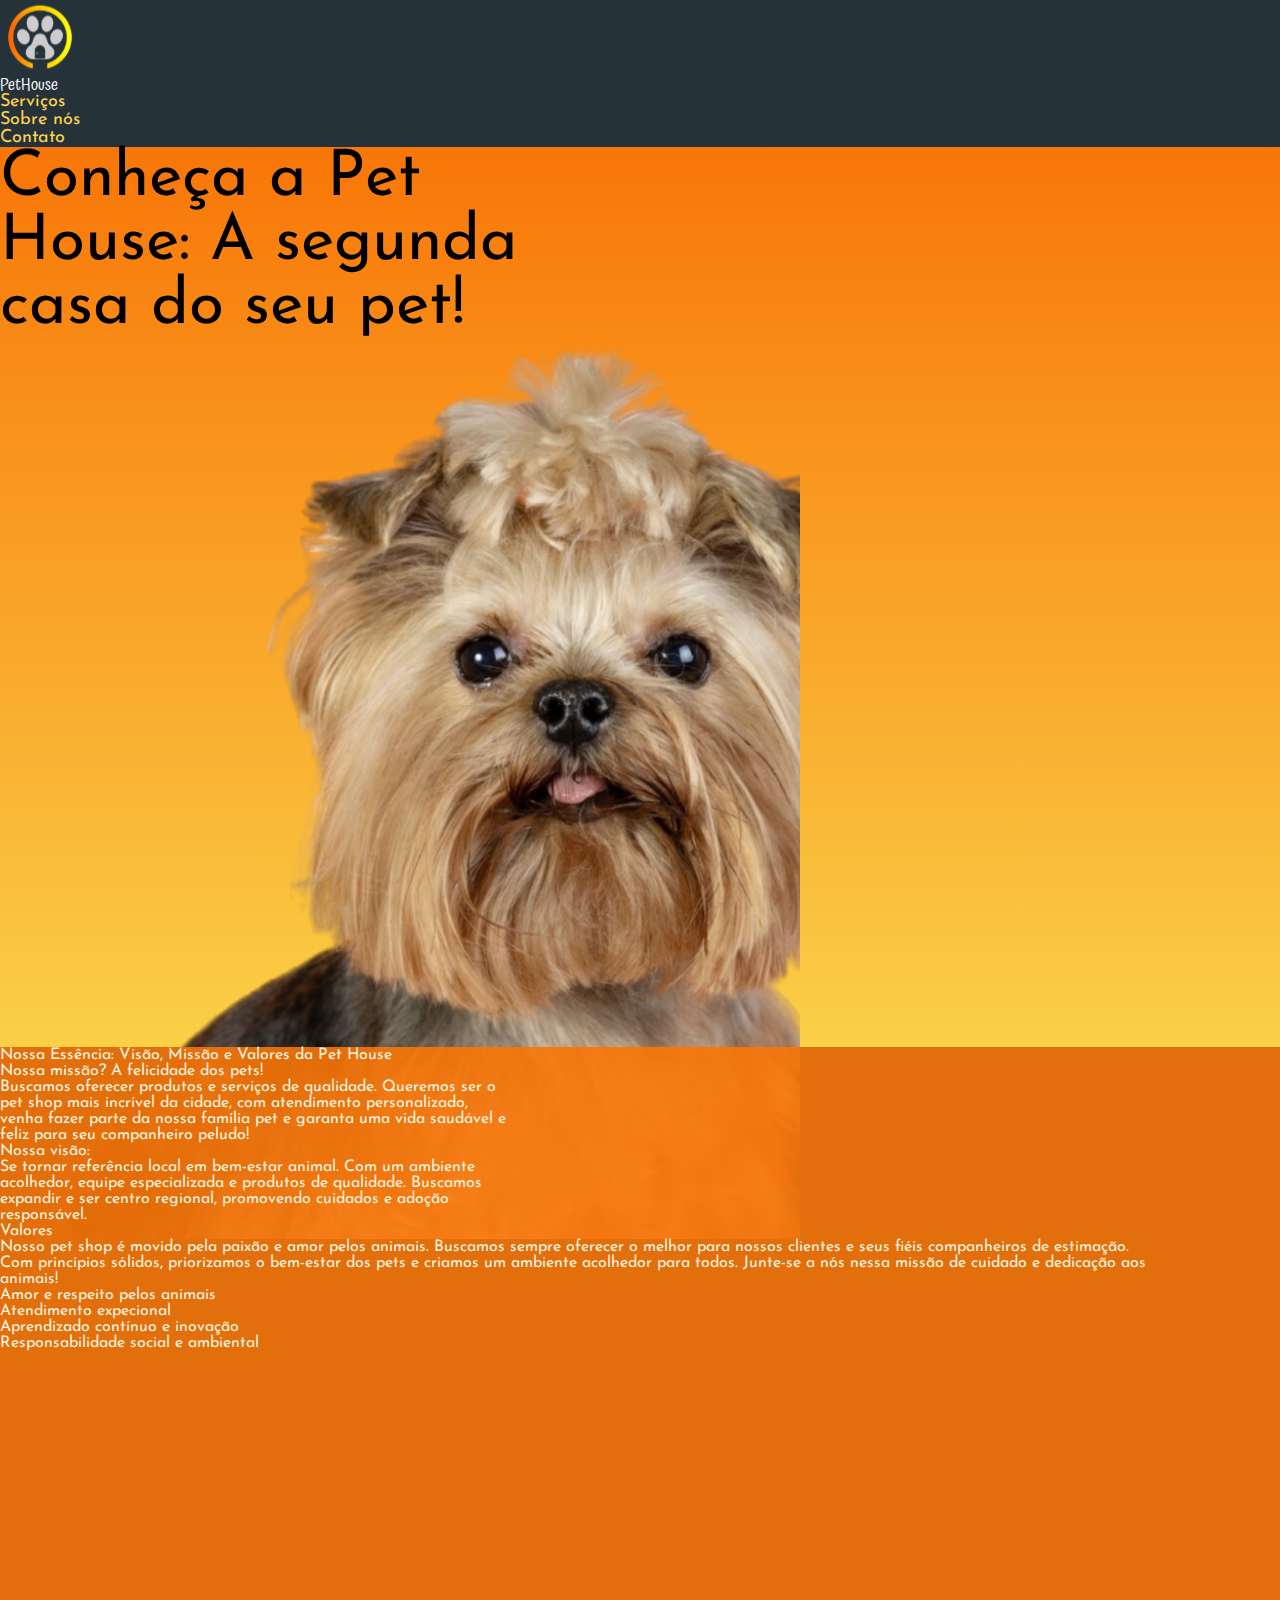
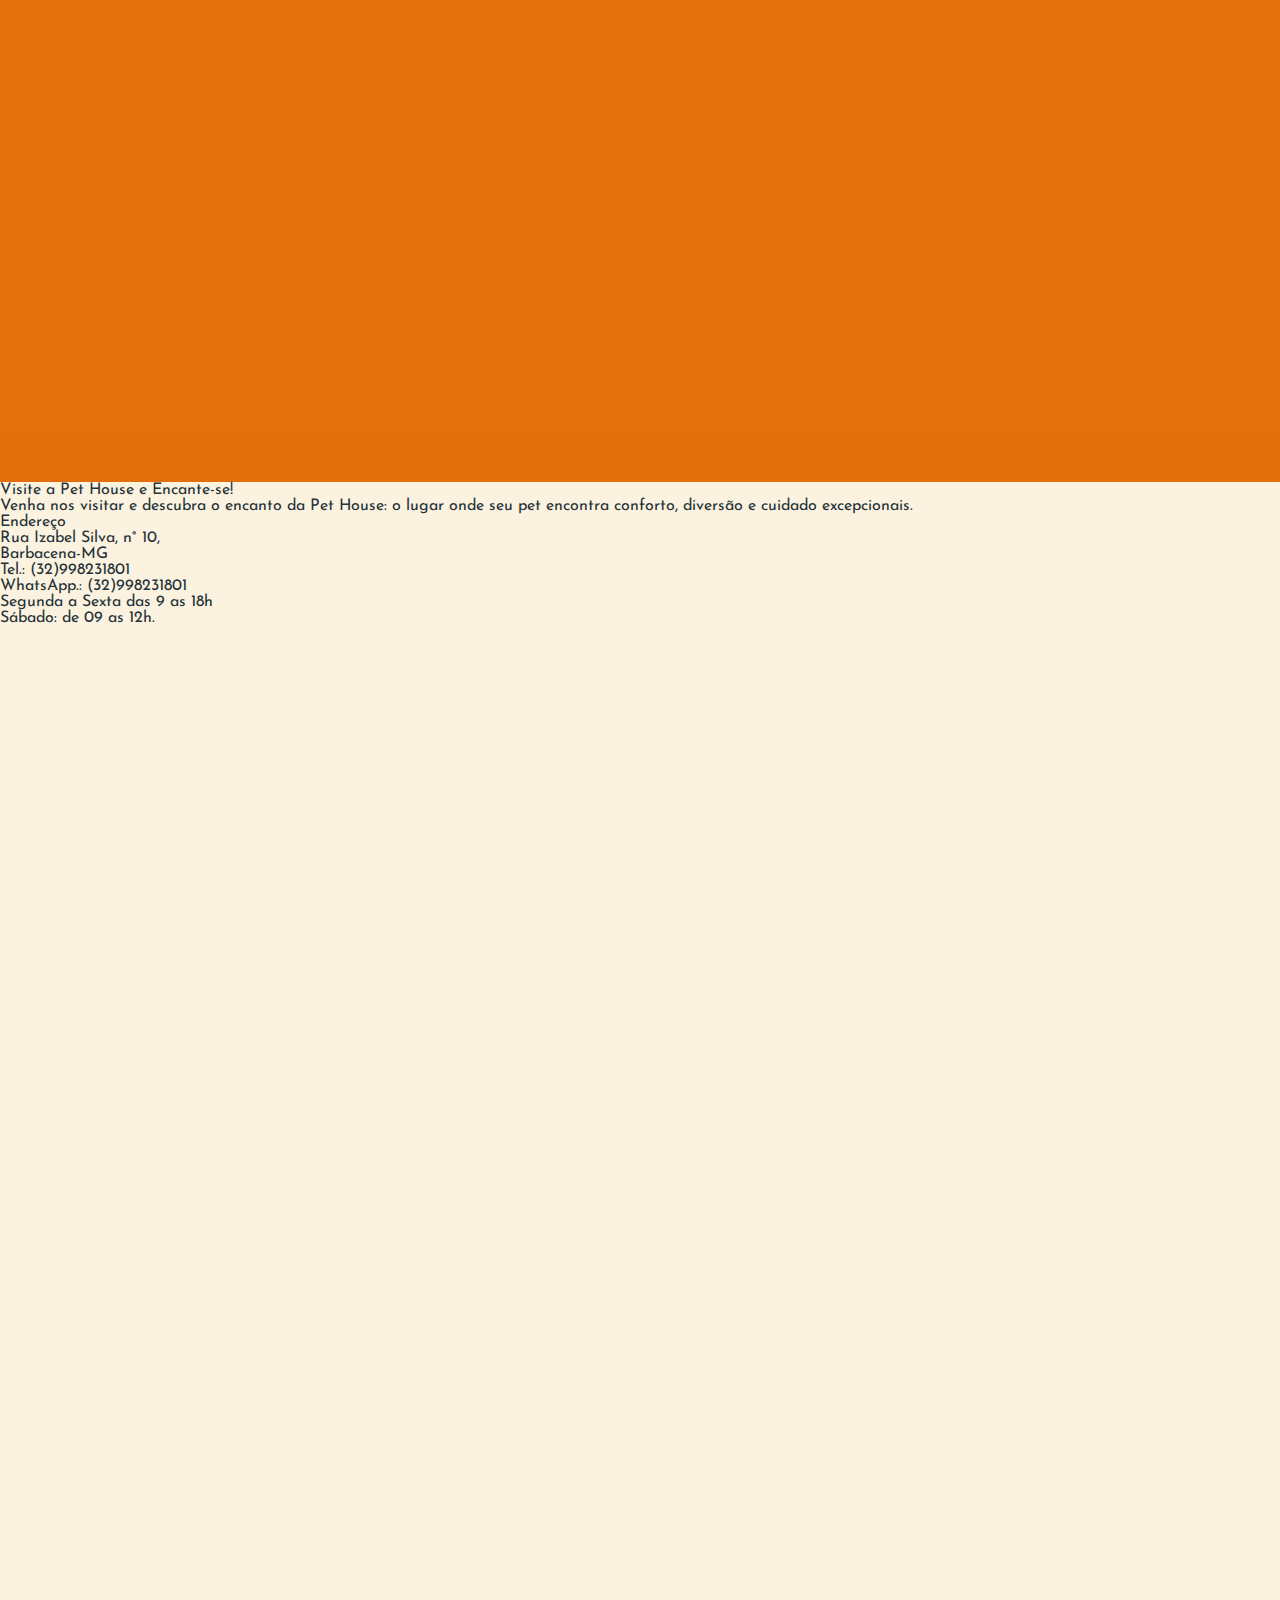
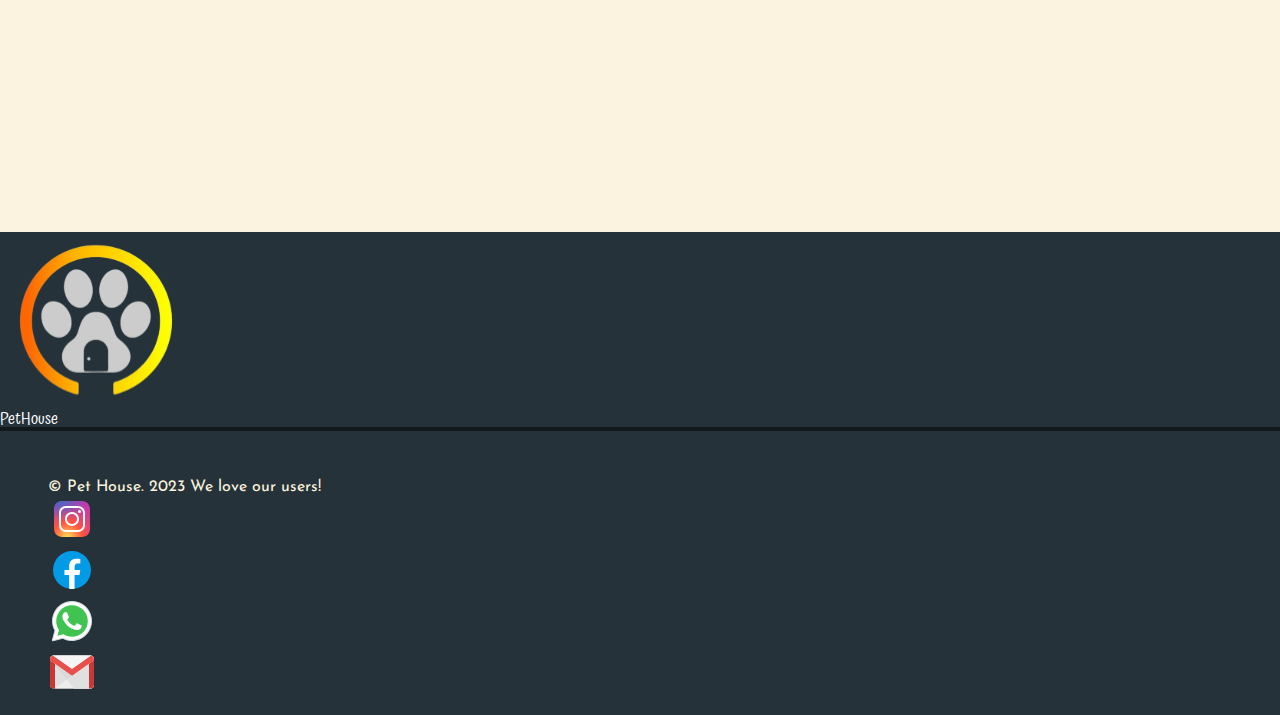
==== aboutUs.html @ ae8a9928 "Estilizado página de contato." ====
<!DOCTYPE html>
<html lang="en">
<head>
    <meta charset="UTF-8">
        
    <meta name="viewport" content="width=device-width, initial-scale=1.0">

    <link href="https://cdn.jsdelivr.net/npm/bootstrap@5.3.0/dist/css/bootstrap.min.css" rel="stylesheet" integrity="sha384-9ndCyUaIbzAi2FUVXJi0CjmCapSmO7SnpJef0486qhLnuZ2cdeRhO02iuK6FUUVM" crossorigin="anonymous">

    <link rel="stylesheet" type="text/css" href="./assets/styles/reset.css">
    
    <link rel="stylesheet" type="text/css" href="./assets/styles/style.css">

    <link rel="stylesheet" type="text/css" href="./assets/styles/about.css">

    <script src="https://cdn.jsdelivr.net/npm/bootstrap@5.3.0/dist/js/bootstrap.bundle.min.js" integrity="sha384-geWF76RCwLtnZ8qwWowPQNguL3RmwHVBC9FhGdlKrxdiJJigb/j/68SIy3Te4Bkz" crossorigin="anonymous"></script>

    <link rel="preconnect" href="https://fonts.googleapis.com">
    <link rel="preconnect" href="https://fonts.gstatic.com" crossorigin>
    <link href="https://fonts.googleapis.com/css2?family=Atma:wght@700&family=Josefin+Sans:ital,wght@0,100;0,200;0,300;0,400;0,500;0,600;0,700;1,100;1,200;1,300;1,400;1,500;1,600;1,700&display=swap" rel="stylesheet">
    
    <title>Sobre nós</title>
</head>
<body>

    <header class="
    navbar 
    navbar-expand-lg 
    header 
    container-fluid 
    p-4 
    d-flex 
    justify-content-between
    ">

        <figure class="navbar-brand logo">

            <a href="./index.html" class="logo__link gap-1 d-flex align-items-center">

                <img src="./assets/images/logo.svg" alt="Logotipo PetHouse" width="80" class="logo__image">

                <p class="logo__text fw-bold fs-4">PetHouse</p>
                
            </a>

        </figure>

        <nav class="header__menu">

            <ul class="menu__list gap-4 p-4 d-flex">

                <li class="menu__list__item"> 
                    <a href="./services.html">Serviços</a>                    
                </li>

                <li class="menu__list__item">
                    <a href="./aboutUs.html">Sobre nós</a>
                </li>

                <li class="menu__list__item"> 
                    <a href="./contact.html">Contato</a>
                </li>
            </ul>

        </nav>

        

    </header>

    <main>
        <section class=" m-hero-ab container-fluid d-flex justify-content-between m-auto">
            <h1 class="m-hero-ab__title fw-bold m-5 pt-5 align-self-stretch">
                Conheça a Pet House: A segunda casa do seu pet!
            </h1>
            <figure class="m-hero-ab__image">
                <!-- <img src="./assets/images/york.png" alt="Cachoro Yorkshire olhando para a esquerda"> -->
            </figure>
        </section>

        <section class="container-fluid bd-values my-4 p-5">
            <h2 class="bd-values__title fs-1 fw-semibold m-auto pb-5">
                Nossa Essência: Visão, Missão e Valores da Pet House
            </h2>

            <section class="row m-auto">

                <article class="col">
                    <h3 class="mission-title fs-3 fw-bold mb-4">Nossa missão? A felicidade dos pets!</h3>
                    <p class="mission-text fs-5 fw-semibold lh-base">
                        Buscamos oferecer produtos e serviços de qualidade. Queremos ser o pet shop mais incrível da cidade, com atendimento personalizado, venha fazer parte da nossa família pet e garanta uma vida saudável e feliz para seu companheiro peludo!
                    </p>
        
        
                    <h3 class="mission-title fs-3 fw-bold mt-5 mb-4">Nossa visão:</h3>
                    <p class="mission-text fs-5 fw-semibold lh-base">
                        Se tornar referência local em bem-estar animal. Com um ambiente acolhedor, equipe especializada e produtos de qualidade. Buscamos expandir e ser centro regional, promovendo cuidados e adoção responsável.
                    </p>
                </article>
                          

                <article class="col values ms-5">
                    <h3 class="values-title fs-3 fw-bold mb-4">Valores</h3>
                    <p class="values-text fs-5 fw-semibold lh-base">
                        Nosso pet shop é movido pela paixão e amor pelos animais. Buscamos sempre oferecer o melhor para nossos clientes e seus fiéis companheiros de estimação. Com princípios sólidos, priorizamos o bem-estar dos pets e criamos um ambiente acolhedor para todos. Junte-se a nós nessa missão de cuidado e dedicação aos animais!
                    </p>

                    <ol class="list list-group-numbered fs-5 mt-4 fw-semibold lh-base">
                        <li class="list-group-item mb-4">
                            Amor e respeito pelos animais
                        </li>

                        <li class="list-group-item mb-4">
                            Atendimento expecional
                        </li>

                        <li class="list-group-item mb-4">
                            Aprendizado contínuo e inovação
                        </li>

                        <li class="list-group-item">
                            Responsabilidade social e ambiental 
                        </li>
                    </ol>
                </article>

            </section>

            
        </section>
        
        <section class="bd-visit p-5">
            <h2 class="visit__title fs-1 my-5 text-center fw-bold">Visite a Pet House e Encante-se!</h2>
            <h3 class="visit__sub-title fs-3 my-5 text-center lh-lg">
                Venha nos visitar e descubra o encanto da Pet House: o lugar onde seu pet encontra conforto, diversão e cuidado excepcionais.
            </h3>

            <section class="visit__addr row mx-auto p-5">
                <article class="col">

                    <p class="addr-title fs-4  fw-bold my-5">Endereço</p>

                    <address class="addr-text fs-5 lh-lg ">

                        
                        Rua Izabel Silva, n° 10,<br>
                        Barbacena-MG<br>
                        Tel.: (32)998231801<br>
                        WhatsApp.: (32)998231801<br>
                        Segunda a Sexta das 9 as 18h<br>
                        Sábado: de 09 as 12h.<br>
                        
                
                    </address>
                </article>

                <article class="col addr-map">
                    <iframe src="https://www.google.com/maps/embed?pb=!1m18!1m12!1m3!1d3719.398756589831!2d-43.785403425496376!3d-21.216030580480574!2m3!1f0!2f0!3f0!3m2!1i1024!2i768!4f13.1!3m3!1m2!1s0xa220704f5a28ef%3A0x1d7530465c3b9f30!2sR.%20Isabel%20Silva%2C%2010%20-%20S%C3%A3o%20Jorge%2C%20Barbacena%20-%20MG%2C%2036202-068!5e0!3m2!1spt-BR!2sbr!4v1691179722410!5m2!1spt-BR!2sbr" width="700" height="500" style="border:0;" allowfullscreen="" loading="lazy" referrerpolicy="no-referrer-when-downgrade"></iframe>
                </article>
            </section>

        </section>

    </main>

    <footer>

        <section class="logo-footer container-fluid mx-auto my-5 d-flex flex-column align-items-center">

            <figure class="logo">

                <img src="./assets/images/logo.svg" alt="Logo petHouse" class="logo__image">

            </figure>

            <p class="logo-footer__text fw-bold fs-2">PetHouse</p>

        </section>
        <section class="inf-line container-fluid d-flex align-items-center justify-content-between">

            <h3 class="inf-line__text">© Pet House. 2023 We love our users!</h3>

            <article class="social">

                <ul class="social__list d-flex align-items-center gap-3">

                    <li class="social__list__item">

                        <a href="https://www.instagram.com/opethousee/" class="social__list__item__link">

                            <img src="./assets/images/ICON-3.svg" alt="Instagram" class="social__list__item__icon">

                        </a>
                        
                    </li>

                    <li class="social__list__item">

                        <a href="https://www.facebook.com/dolittlepethouse/" class="social__list__item__link">

                            <img src="./assets/images/ICON-1.svg" alt="Facebook" class="social__list__item__icon">
                        </a>
                        
                    </li>

                    <li class="social__list__item">

                        <a href="https://api.whatsapp.com/message/AAB6G4BRVOVSL1?autoload=1&app_absent=0" class="social__list__item__link">

                            <img src="./assets/images/ICON-4.svg" alt="WhatsApp" class="social__list__item__icon">

                        </a>
                        
                    </li>

                    <li class="social__list__item">

                        <a href="" class="social__list__item__link">
                            <img src="./assets/images/ICON-2.svg" alt="Gmail" class="social__list__item__icon">
                        </a>
                        
                    </li>

                </ul>

            </article>

        </section>

    </footer>
</body>
</html>
---- assets/styles/style.css ----
:root{
    --main-color: #F87608;
    --secondary-color: #FFD54F;
    --tertiary-color: #253239;
    --main-font-color: #FBF3DF;

    --main-font: font-family: 'Atma', cursive;
    --secondary-font: font-family: 'Josefin Sans', sans-serif;

    --main-gradient: linear-gradient( #FAD046,#F87608);
}


@import url('https://fonts.googleapis.com/css2?family=Atma:wght@300;400;500;600;700&display=swap');


@import url('https://fonts.googleapis.com/css2?family=Josefin+Sans:ital,wght@0,100;0,200;0,300;0,400;0,500;0,600;0,700;1,100;1,200;1,300;1,400;1,500;1,600;1,700&display=swap');



/* Seguir Metologia BEM */

body{
    background-color: #253239;
}
.header{

    background-color: #253239; 

 }

.menu__list{

    color: #FFF;    
}

.menu__list__item a{

    font-family: 'Josefin Sans', sans-serif;
    font-size: 18px;
    color: #FFD54F;
}

.logo__text{

    font-family: 'Atma', cursive;
    color: #FFF;

}

/* Seção de apresentação */

.m-hero{

    height: 800px;
    background-color: #FAD046;

}

.m-hero__slogan{

    font-family: 'Atma', cursive;
    font-size: 3.75rem;
    line-height: 1.75em;

    color: #253239
}

.m-hero div{

    width: 50vw;
    padding: 64px;
    
}

.m-hero__figure{

    height: 100%;
    background-color: #352d1333;
    
}

.m-hero__figure__image{

    position: absolute;
    margin-top: -64px;
    right:12%;
    width: 47vw;
  
}

/* Sub-página de apresentação */

.sub-pg-hero{

    height: 500px;
    background-color:#253239;
}

.sub-pg-hero__figure__image{

    width: 40vw;
    
}

.sub-pg-hero__text{

    width: 40vw;
    line-height: 4rem;
    color: #FBF3DF;
    font-family: 'Josefin Sans', sans-serif;

}

/* Conteúdo principal */

.bd-content{
 
    width: 100%;
    height: 60%;

    background-color: #FBF3DF;
}

.bd-content__figure{

    width: 40vw;
    background-color: #f87608cc;
    padding: 1rem 10rem;
}

.bd-content__sub-service{
    
    width: 50vw;

}

.bd-content__sub-service__title{

    font-family: 'Josefin Sans', sans-serif;
    line-height: 2.25rem;
    color: #263239;
}

.bd-content__sub-service__text{

    font-family: 'Josefin Sans', sans-serif;
    line-height: 2rem;
    color: #263239;
    
}

.bd-content__sub-service__list{

    list-style-image: url(../images/ICON-PAWN.svg);
    list-style-position: inside;

    display: flex;
    flex-direction: column;
    
}

.bd-content__sub-service__list__item{
    
    font-family: 'Josefin Sans', sans-serif;
    color: #263239;
    
}

.bd-content__sub-service__btn{

    font-family: 'Josefin Sans', sans-serif;
    color: #FFF;
    background-color: #F87608;
    width: 200px;

}


/* Sub-página do conteudo principal - Serviços */

.bd-sub{

    padding: 5rem 0 5rem 0;
    background: linear-gradient( #FAD046,#F87608);
    gap:72px;
}

.bd-sub__title{

    font-family: 'Atma', cursive;
    color: #263239;
    font-size: 3.25rem;

}

.bd-sub__text{

    width: 93vw;
    font-family: 'Josefin Sans', sans-serif;
    font-size: 1.75rem;
    color: #263239;
}


.bd-sub__preview__serv{

    width: 640px;
    height: 655px;

    background-color: #253235;
    color: #FBF3DF;

}

.bd-sub__preview__image{

    width: 100%;
    height: 400px;

    border-radius: 20px 20px 0 0;
    border: #253239 solid 2px;
}

.bd-sub__preview__serv__title{

    font-family: 'Josefin Sans', sans-serif;
    padding: 1.95rem  1.95rem 0 1.95rem;
}

.bd-sub__preview__serv__text{

    font-family: 'Josefin Sans', sans-serif;
    width: 640px;
    padding: 1.75rem;

}

/* Conteudo secondário */

.bd-brands{

    padding: 5rem 0 5rem 0;
    background-color: #FBF3DF;

}

.bd-brands__title{
    
    font-family: 'Josefin Sans', sans-serif;
    font-size: 48px;
    color:#263239;

}

.bd-brands__text{

    font-family: 'Josefin Sans', sans-serif;
    font-size: 30px;
    color:#263239;
    width: 100vw;

}

.bd-brands__figures{

    width: 90.25vw;
}

/* Rodapé */

footer{

    background-color: #253239;
    height: 40vh;
}

.logo-footer{

    width: 20vw;
}

.logo-footer .logo__image{
    width: 12rem;  
}

.logo-footer__text{

    font-family: 'Atma', cursive;

    color: #FFFFFF;

}



.inf-line{

    background-color: #253239;
    color: #FBF3DF;

    border-top: #00000080 4px solid;

    padding: 3rem 3rem 1rem 3rem;
}

.inf-line__text{
    font-family: 'Josefin Sans', sans-serif;
}
---- assets/styles/about.css ----
.m-hero-ab{
    height: 100vh;
    background: linear-gradient( #F87608,#FAD046);
}

.m-hero-ab__image{
    width: 50rem;
    height: 100vh;
    background-image: url("/assets/images/york.png");
    background-size:cover;

}

.m-hero-ab__title{

    font-family: 'Josefin Sans', sans-serif;
    width: 48vw;
    font-size: 64px;
}

.bd-values{
    color: #FBF3DF;
    height: 115vh;
    background-color: #f87608e6;
    
}
.bd-values__title{
    font-family: 'Josefin Sans', sans-serif;
    width: 52vw;
    
}

.mission-title, .mission-text, .values-title, .values-text, .list li{
    font-family: 'Josefin Sans', sans-serif;
   
}
.mission-text, .values-text{
    width: 40vw;
}

.values p{
    width: 90%;
}

.bd-visit{
    background-color: #FBF3DF;
    height: 150vh;
}

.col .title-addr, .col address{
    width: 30vw;
}


.visit__title, .visit__sub-title,.addr-title, .addr-text{
    font-family: 'Josefin Sans', sans-serif;
    color: #253239;

}
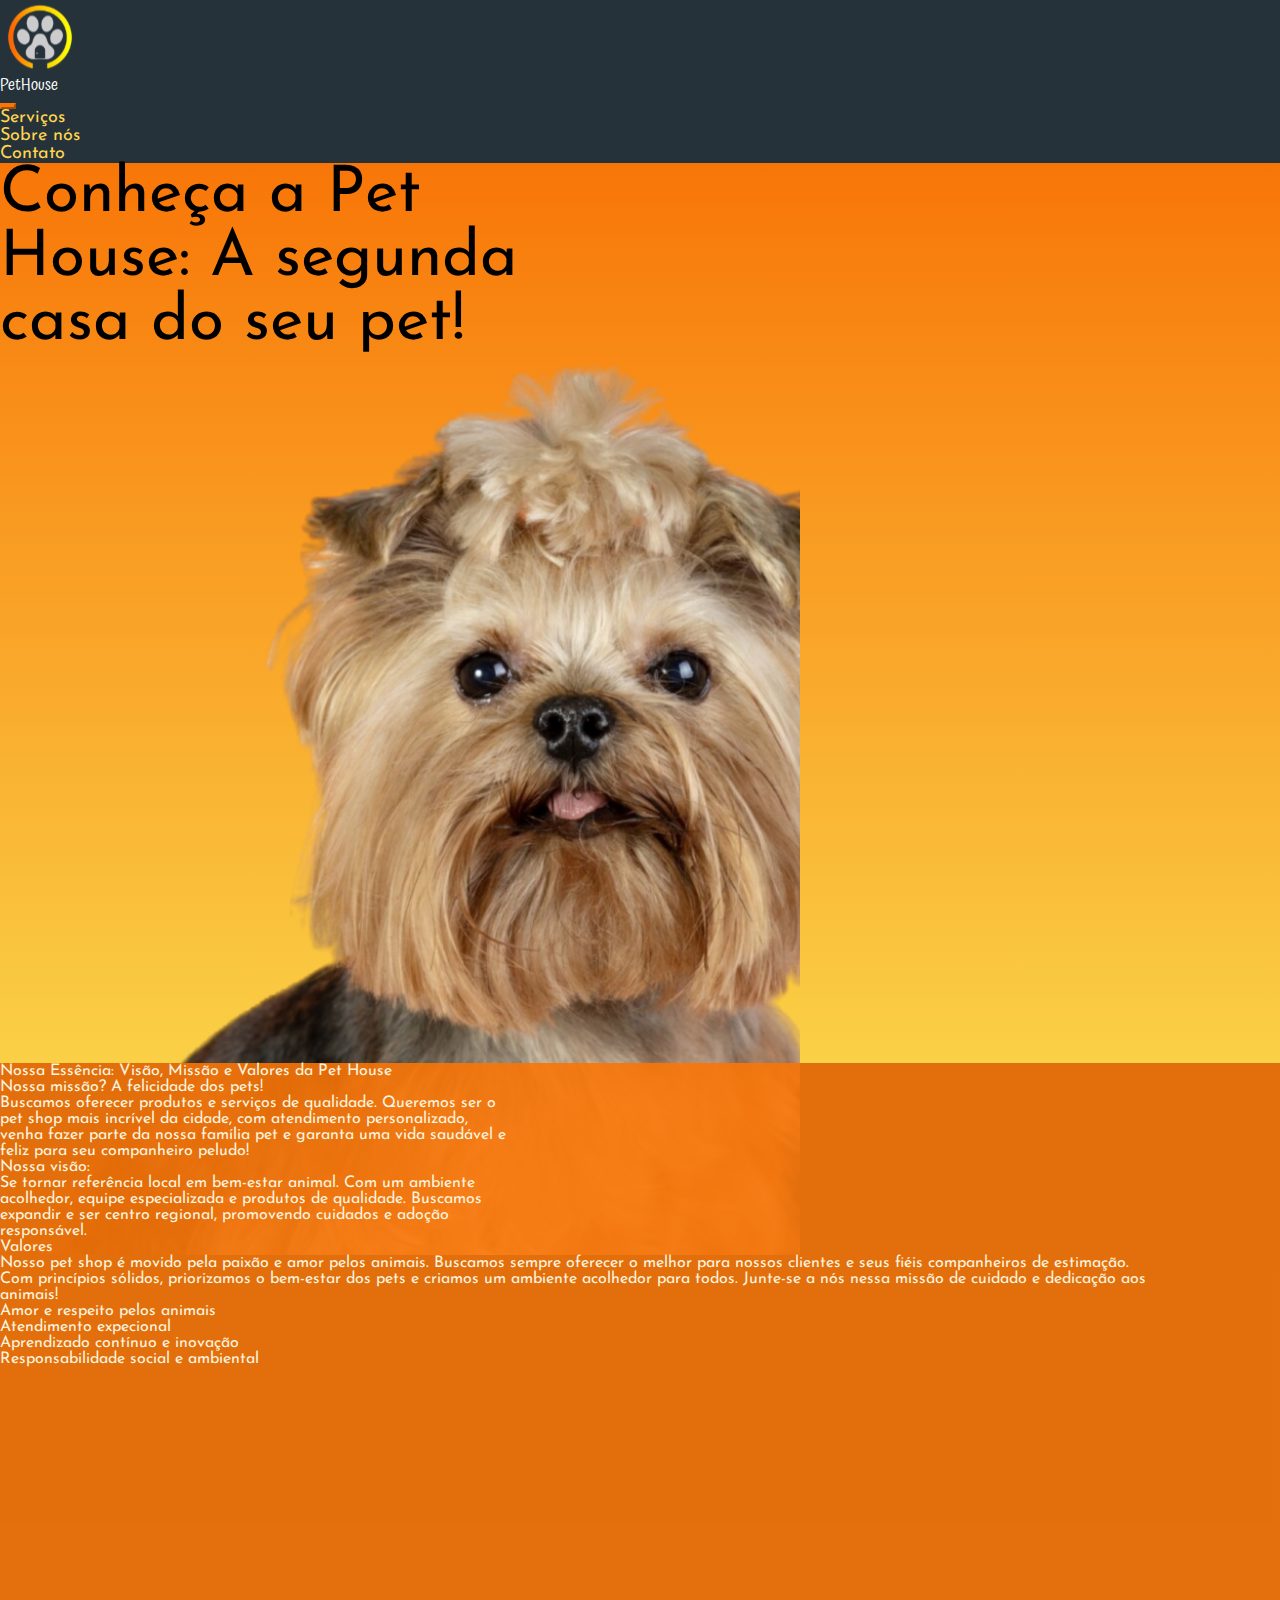
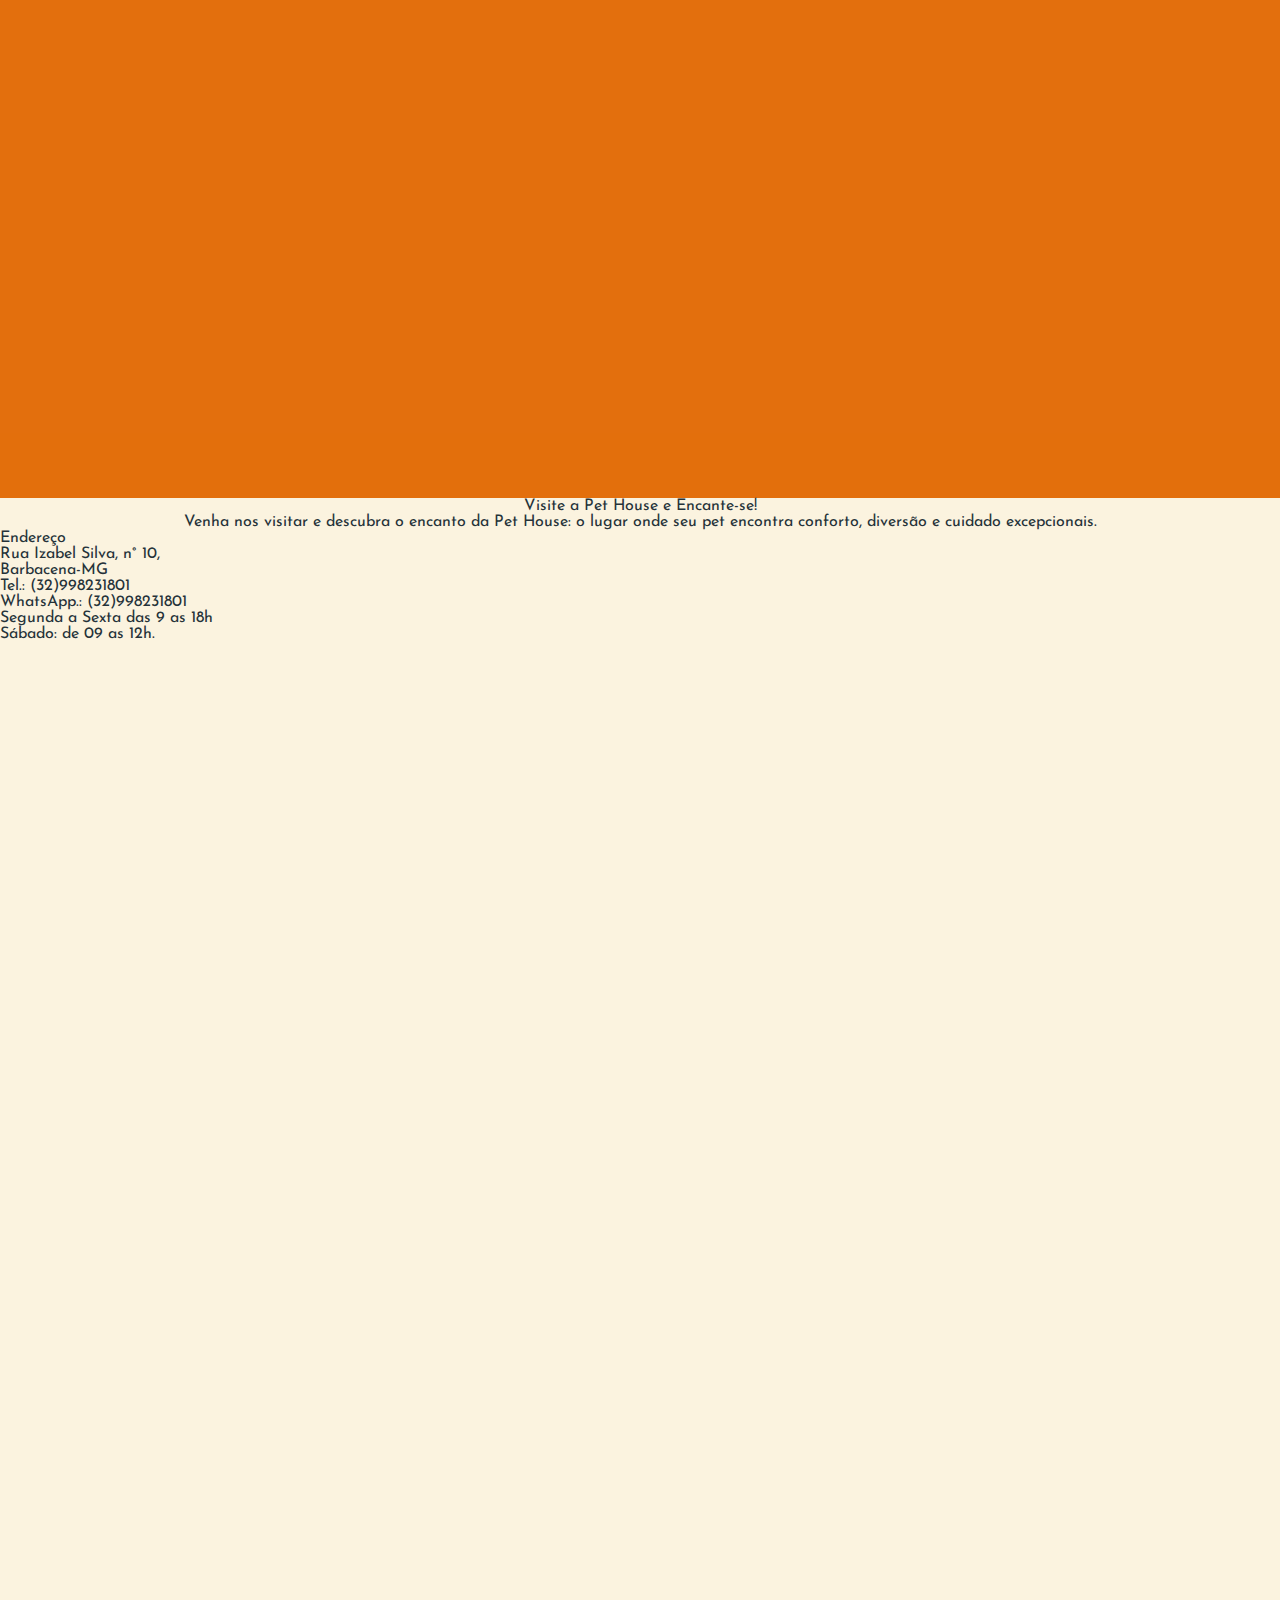
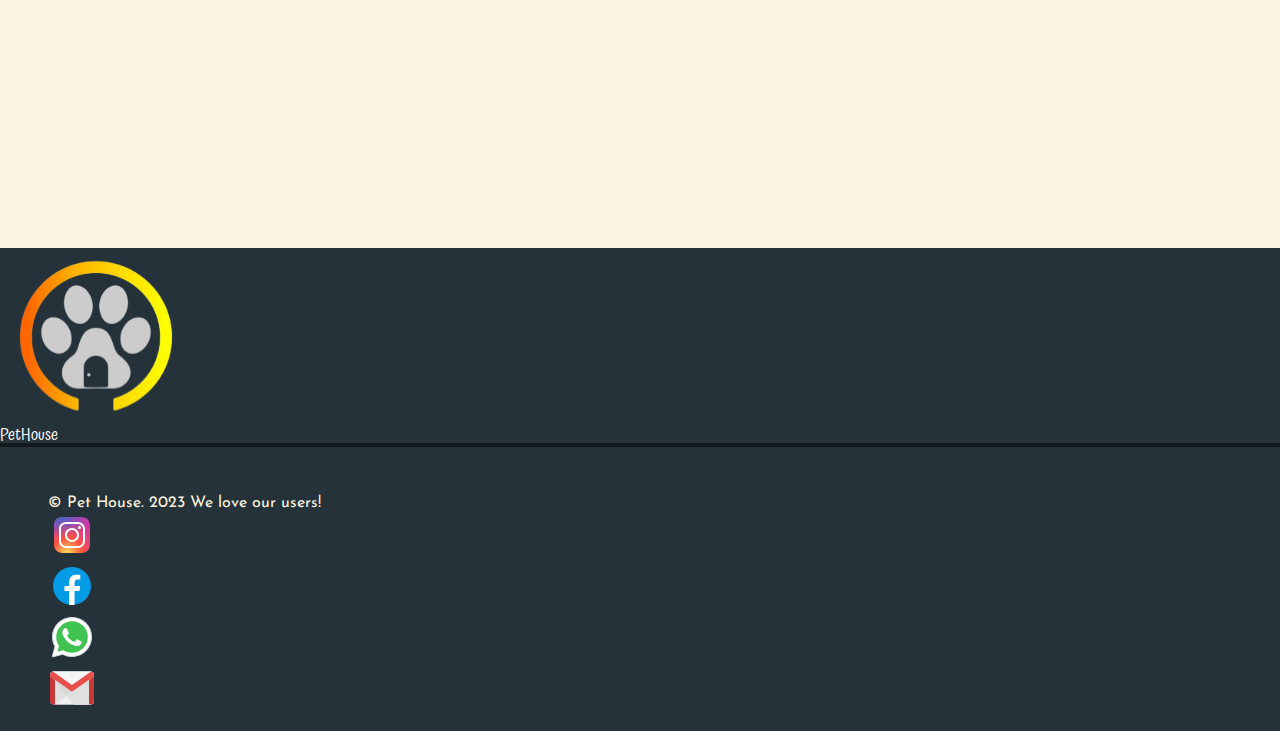
==== commit 7ddcb210: "Adicionado responsividade na página de Sobre Nós." ====
--- a/aboutUs.html
+++ b/aboutUs.html
@@ -24,46 +24,47 @@
 <body>
 
     <header class="
-    navbar 
-    navbar-expand-lg 
     header 
     container-fluid 
     p-4 
-    d-flex 
-    justify-content-between
     ">
 
-        <figure class="navbar-brand logo">
-
-            <a href="./index.html" class="logo__link gap-1 d-flex align-items-center">
-
-                <img src="./assets/images/logo.svg" alt="Logotipo PetHouse" width="80" class="logo__image">
-
-                <p class="logo__text fw-bold fs-4">PetHouse</p>
-                
-            </a>
-
-        </figure>
-
-        <nav class="header__menu">
-
-            <ul class="menu__list gap-4 p-4 d-flex">
-
-                <li class="menu__list__item"> 
-                    <a href="./services.html">Serviços</a>                    
-                </li>
-
-                <li class="menu__list__item">
-                    <a href="./aboutUs.html">Sobre nós</a>
-                </li>
-
-                <li class="menu__list__item"> 
-                    <a href="./contact.html">Contato</a>
-                </li>
-            </ul>
-
+        <nav class="navbar navbar-expand-lg ">
+            <div class="container-fluid">
+
+                <a href="./index.html" class="navbar-brand logo__link gap-1 d-flex align-items-center">
+
+                    <img src="./assets/images/logo.svg" alt="Logotipo PetHouse" width="80" class="logo__image">
+    
+                    <p class="logo__text fw-bold fs-4">PetHouse</p>
+                    
+                </a>
+
+              <button class="btn-nav navbar-toggler" type="button" data-bs-toggle="collapse" data-bs-target="#navbarTogglerDemo02" aria-controls="navbarTogglerDemo02" aria-expanded="false" aria-label="Toggle navigation" style="border-color: #F87608 ; background-color: #F87608; ">
+                <span class="navbar-toggler-icon"></span>
+              </button>
+
+              <div class="collapse navbar-collapse" id="navbarTogglerDemo02">
+                    <ul class="navbar-nav ms-auto mb-2 mb-lg-0 menu__list gap-4 p-4 d-flex">
+                    
+
+                        <li class="nav-item menu__list__item"> 
+                            <a href="./services.html">Serviços</a>                    
+                        </li>
+
+                        <li class="nav-item menu__list__item">
+                            <a href="./aboutUs.html">Sobre nós</a>
+                        </li>
+
+                        <li class="nav-item menu__list__item"> 
+                            <a href="./contact.html">Contato</a>
+                        </li>
+                    </ul>
+                </div>
+           
+              </div>
+            
         </nav>
-
         
 
     </header>
@@ -73,7 +74,7 @@
             <h1 class="m-hero-ab__title fw-bold m-5 pt-5 align-self-stretch">
                 Conheça a Pet House: A segunda casa do seu pet!
             </h1>
-            <figure class="m-hero-ab__image">
+            <figure class="m-hero-ab__image img-fluid">
                 <!-- <img src="./assets/images/york.png" alt="Cachoro Yorkshire olhando para a esquerda"> -->
             </figure>
         </section>
@@ -105,7 +106,7 @@
                         Nosso pet shop é movido pela paixão e amor pelos animais. Buscamos sempre oferecer o melhor para nossos clientes e seus fiéis companheiros de estimação. Com princípios sólidos, priorizamos o bem-estar dos pets e criamos um ambiente acolhedor para todos. Junte-se a nós nessa missão de cuidado e dedicação aos animais!
                     </p>
 
-                    <ol class="list list-group-numbered fs-5 mt-4 fw-semibold lh-base">
+                    <ol class="list list-group-numbered fs-5 my-4 fw-semibold lh-base">
                         <li class="list-group-item mb-4">
                             Amor e respeito pelos animais
                         </li>
@@ -123,15 +124,15 @@
                         </li>
                     </ol>
                 </article>
-
+                <figure class="img-fluid img-mobile"></figure>
             </section>
 
             
         </section>
         
         <section class="bd-visit p-5">
-            <h2 class="visit__title fs-1 my-5 text-center fw-bold">Visite a Pet House e Encante-se!</h2>
-            <h3 class="visit__sub-title fs-3 my-5 text-center lh-lg">
+            <h2 class="visit__title fs-1 my-5 fw-bold">Visite a Pet House e Encante-se!</h2>
+            <h3 class="visit__sub-title fs-3 my-5 lh-lg">
                 Venha nos visitar e descubra o encanto da Pet House: o lugar onde seu pet encontra conforto, diversão e cuidado excepcionais.
             </h3>
 
@@ -163,7 +164,7 @@
 
     </main>
 
-    <footer>
+    <footer >
 
         <section class="logo-footer container-fluid mx-auto my-5 d-flex flex-column align-items-center">
 
@@ -176,9 +177,10 @@
             <p class="logo-footer__text fw-bold fs-2">PetHouse</p>
 
         </section>
-        <section class="inf-line container-fluid d-flex align-items-center justify-content-between">
-
-            <h3 class="inf-line__text">© Pet House. 2023 We love our users!</h3>
+
+        <section class="inf-line container-fluid d-flex flex-column flex-lg-row align-items-center justify-content-between">
+
+            <h3 class="inf-line__text mb-5 mb-lg-0">© Pet House. 2023 We love our users!</h3>
 
             <article class="social">
 
--- a/assets/styles/about.css
+++ b/assets/styles/about.css
@@ -51,9 +51,166 @@
     width: 30vw;
 }
 
-
+.visit__title, .visit__sub-title{
+    text-align: center;
+}
 .visit__title, .visit__sub-title,.addr-title, .addr-text{
     font-family: 'Josefin Sans', sans-serif;
     color: #253239;
 
-}+}
+.img-mobile{
+    display: none;
+}
+
+@media screen and (max-width:976px){
+
+    .logo__text{
+        display: none;
+    }
+
+    .m-hero-ab{
+        flex-direction: column;
+        padding: 0;
+    }
+    .m-hero-ab__title{
+        font-size: 52px !important;
+        margin: auto;
+        width: 95vw;
+        line-height: 4.75rem;
+        margin: 1rem !important;
+    }
+    .m-hero-ab__image{
+        width: 100%;
+        height: 40%;
+    
+    }
+    .bd-values{
+        height: 240vh;
+        padding: 1rem !important;
+        
+    }
+    .bd-values__title{
+        
+        width: 90vw;
+        padding-top: 1rem;
+        text-align: center;
+        line-height: 2.5rem;
+        
+    }
+    .mission-text, .values-text{
+        width: 85vw;
+        
+    }
+    .values{
+        margin-top: 1rem;
+        margin-left: 0 !important;
+    }
+    .values-title{
+        margin-top: 1rem;
+    }
+    .values p{
+        width: 100%;
+    }
+    .img-mobile{
+        display:block;
+        position: relative;
+        width: 15rem;
+        height: 20rem;
+        background-image: url("/assets/images/family-dog.svg");
+        background-size:cover;
+        margin: auto;
+    }
+    .visit__addr{
+        padding: 0 !important;
+       
+    }
+    .visit__addr col{
+        padding: 0 !important;
+       
+    }
+    .visit__title, .visit__sub-title{
+        text-align: left;
+    }
+    .visit__title{
+        
+        font-size: 3rem !important;
+        line-height: 5rem;
+    }
+    .visit__sub-title{
+        font-size: 1.75rem !important;
+    }
+    .bd-visit{
+        padding: 1rem !important;
+        height: 250vh;
+    }
+    .col .title-addr, .col address{
+        width: 100vw;
+        
+    }
+    .addr-title{
+        text-align: center;
+        font-size: 1.7rem !important;
+    }
+    .addr-text{
+        font-size: 1.5rem !important;
+        margin-bottom: 5rem;
+    }
+    .addr-map{
+        padding: .75rem !important;
+    }
+    .addr-map iframe{
+        width: 100%;
+        height: 100vh;
+    }
+}
+
+
+@media screen and (max-width:430px){
+    .bd-values{
+        height: 200vh;
+        
+    }
+    .bd-visit{
+        
+        height: 250vh;
+    }
+}
+@media screen and (max-width:415px) and (max-height:740px){
+    .bd-values{
+        height: 250vh;
+        
+    }
+    .bd-visit{
+        
+        height: 270vh;
+    }
+}
+
+
+@media screen and (max-width:390px){
+    .bd-values{
+        height: 230vh;
+        
+    }
+    .bd-visit{
+        
+        height: 270vh;
+    }
+}
+
+@media screen and (max-width:380px) and (max-height:760px){
+    .bd-values{
+        height: 290vh;
+        
+    }
+    .bd-visit{
+        
+        height: 300vh;
+    }
+}
+
+
+
+
+
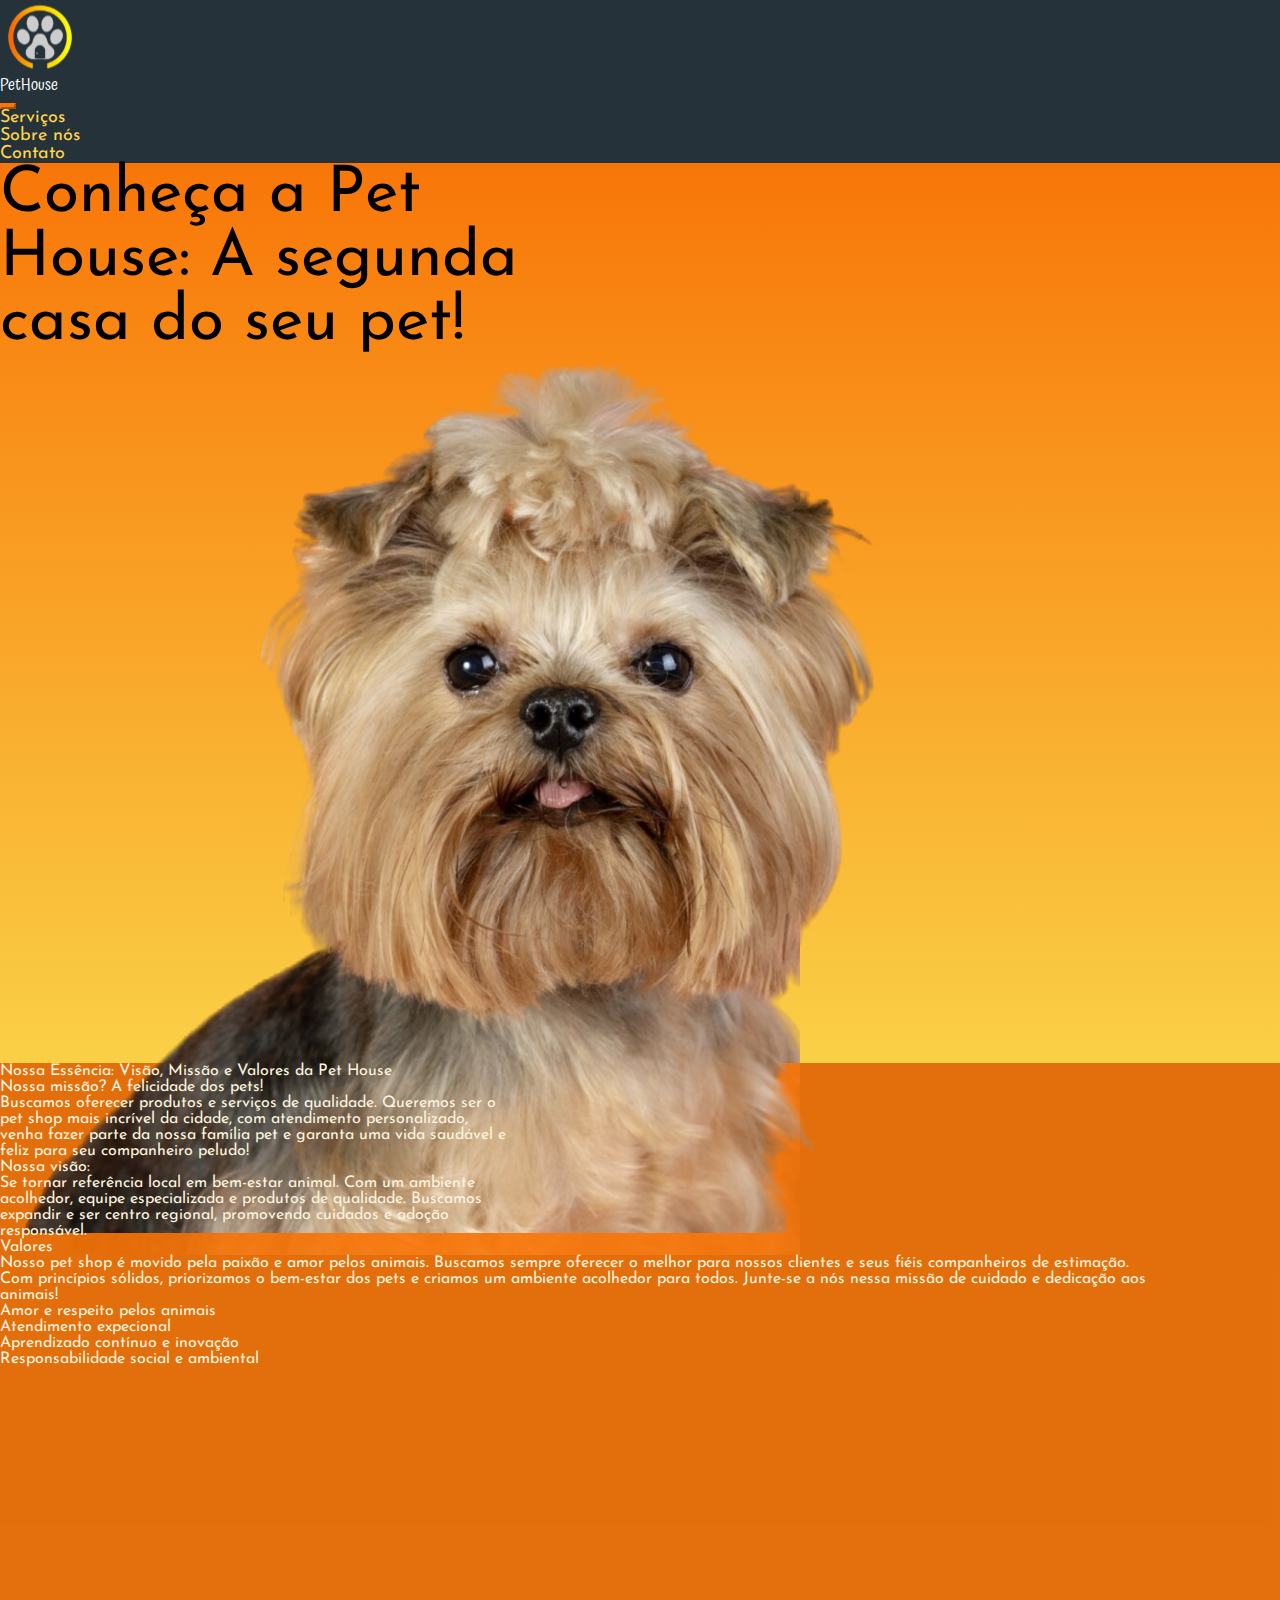
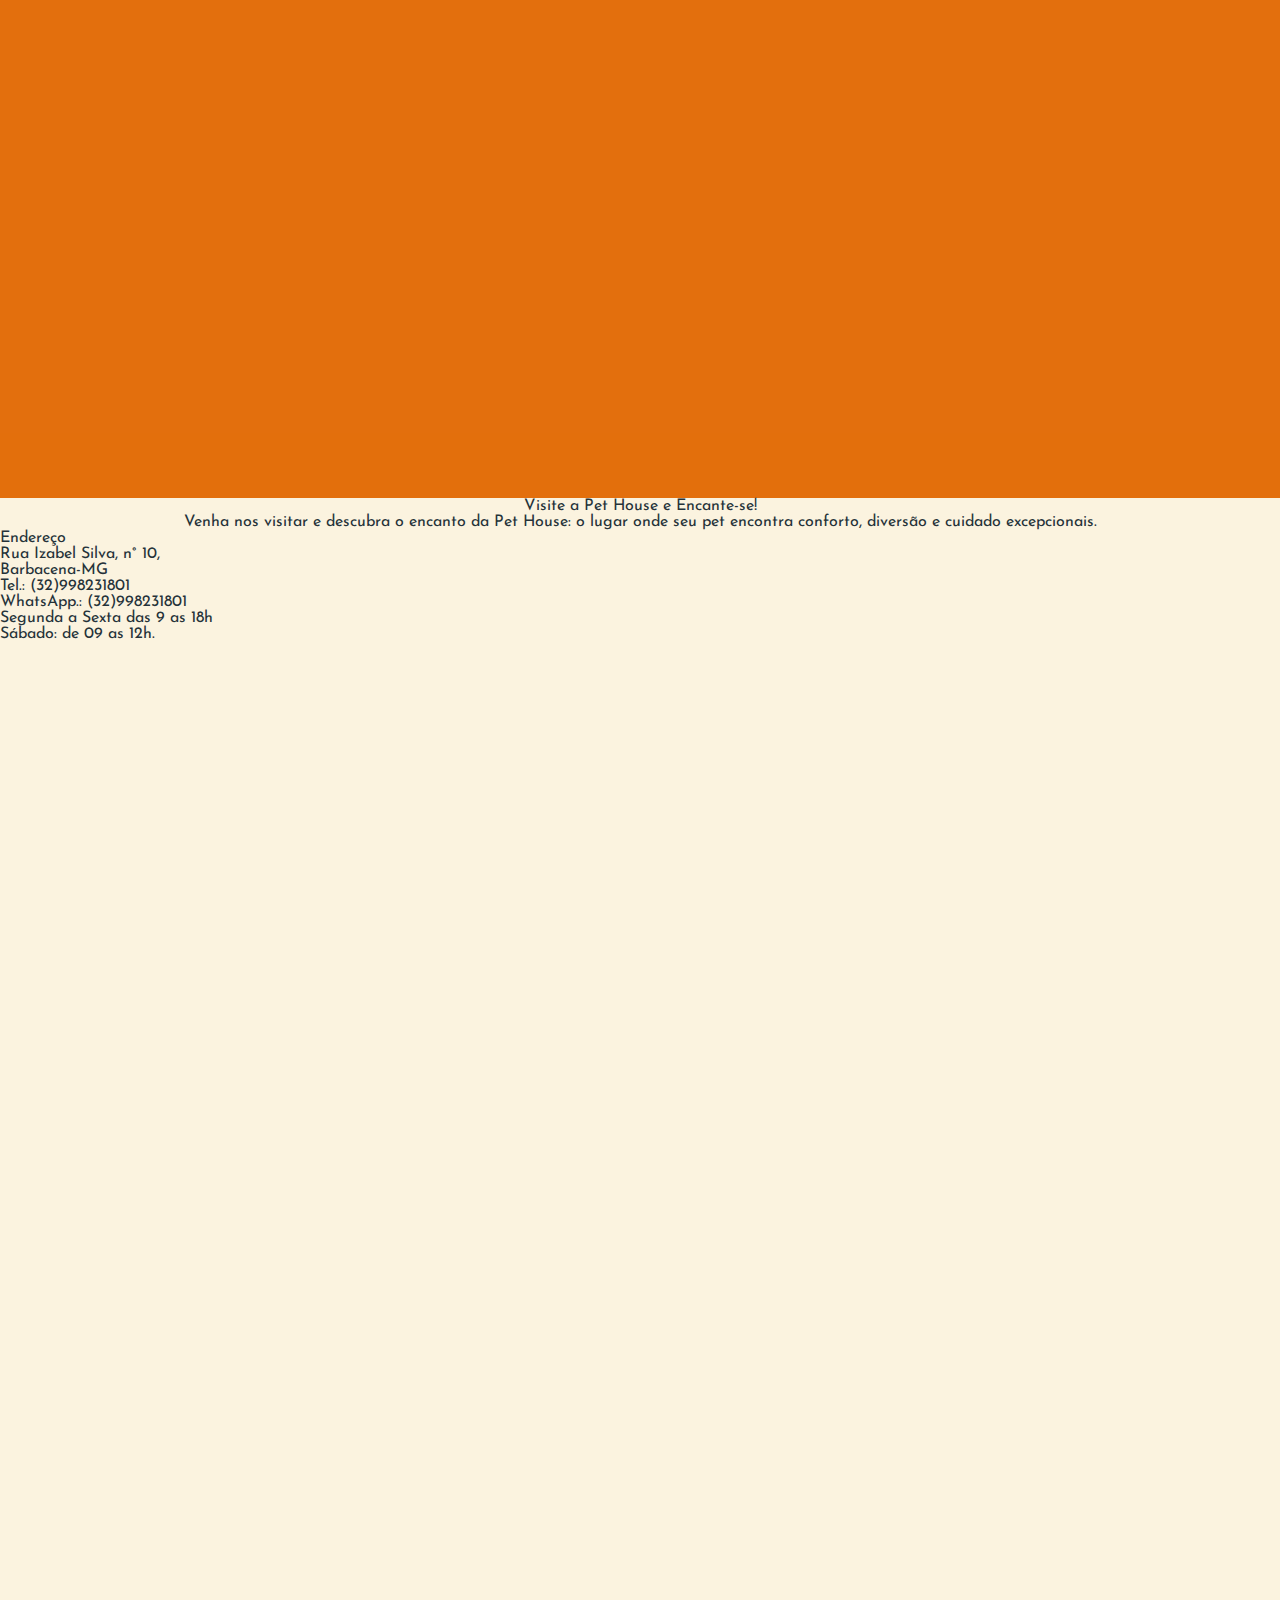
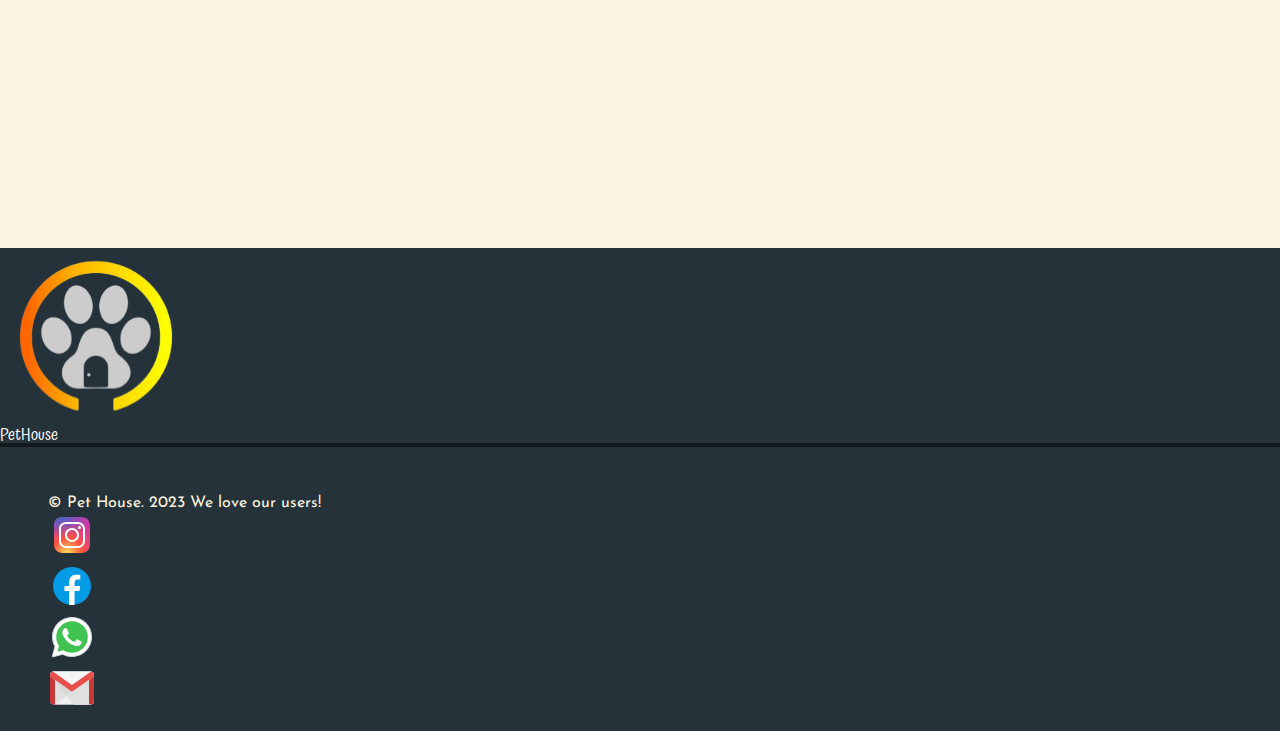
==== commit 5cd73d8f: "Apliquei o BEM nas demais páginas." ====
--- a/aboutUs.html
+++ b/aboutUs.html
@@ -70,39 +70,39 @@
     </header>
 
     <main>
-        <section class=" m-hero-ab container-fluid d-flex justify-content-between m-auto">
+        <section class="m-hero-ab container-fluid d-flex justify-content-between m-auto">
             <h1 class="m-hero-ab__title fw-bold m-5 pt-5 align-self-stretch">
                 Conheça a Pet House: A segunda casa do seu pet!
             </h1>
             <figure class="m-hero-ab__image img-fluid">
-                <!-- <img src="./assets/images/york.png" alt="Cachoro Yorkshire olhando para a esquerda"> -->
+                <img src="./assets/images/york.png" alt="Cachoro Yorkshire olhando para a esquerda">
             </figure>
         </section>
 
-        <section class="container-fluid bd-values my-4 p-5">
-            <h2 class="bd-values__title fs-1 fw-semibold m-auto pb-5">
+        <section class="bd-ab bd-values container-fluid my-4 p-5">
+            <h2 class="bd-ab__title bd-values__title fs-1 fw-semibold m-auto pb-5">
                 Nossa Essência: Visão, Missão e Valores da Pet House
             </h2>
 
-            <section class="row m-auto">
-
-                <article class="col">
-                    <h3 class="mission-title fs-3 fw-bold mb-4">Nossa missão? A felicidade dos pets!</h3>
-                    <p class="mission-text fs-5 fw-semibold lh-base">
+            <section class="bd-ab__container row m-auto">
+
+                <article class="bd-ab__mission col">
+                    <h3 class="bd-ab__mission__title  mission-title fs-3 fw-bold mb-4">Nossa missão? A felicidade dos pets!</h3>
+                    <p class="bd-ab__mission__text mission-text fs-5 fw-semibold lh-base">
                         Buscamos oferecer produtos e serviços de qualidade. Queremos ser o pet shop mais incrível da cidade, com atendimento personalizado, venha fazer parte da nossa família pet e garanta uma vida saudável e feliz para seu companheiro peludo!
                     </p>
         
         
-                    <h3 class="mission-title fs-3 fw-bold mt-5 mb-4">Nossa visão:</h3>
-                    <p class="mission-text fs-5 fw-semibold lh-base">
+                    <h3 class="bd-ab__vision__title mission-title fs-3 fw-bold mt-5 mb-4">Nossa visão:</h3>
+                    <p class="bd-ab__vision__text mission-text fs-5 fw-semibold lh-base">
                         Se tornar referência local em bem-estar animal. Com um ambiente acolhedor, equipe especializada e produtos de qualidade. Buscamos expandir e ser centro regional, promovendo cuidados e adoção responsável.
                     </p>
                 </article>
                           
 
-                <article class="col values ms-5">
-                    <h3 class="values-title fs-3 fw-bold mb-4">Valores</h3>
-                    <p class="values-text fs-5 fw-semibold lh-base">
+                <article class="col bd-ab__values values ms-5">
+                    <h3 class="bd-ab__values__title values-title fs-3 fw-bold mb-4">Valores</h3>
+                    <p class="bd-ab__values__text values-text fs-5 fw-semibold lh-base">
                         Nosso pet shop é movido pela paixão e amor pelos animais. Buscamos sempre oferecer o melhor para nossos clientes e seus fiéis companheiros de estimação. Com princípios sólidos, priorizamos o bem-estar dos pets e criamos um ambiente acolhedor para todos. Junte-se a nós nessa missão de cuidado e dedicação aos animais!
                     </p>
 
@@ -124,24 +124,25 @@
                         </li>
                     </ol>
                 </article>
-                <figure class="img-fluid img-mobile"></figure>
+                <figure class="img-fluid bd-ab__values__image-mobile">
+                    <!-- <img src="" alt=""> -->
+                </figure>
             </section>
-
-            
+  
         </section>
         
         <section class="bd-visit p-5">
-            <h2 class="visit__title fs-1 my-5 fw-bold">Visite a Pet House e Encante-se!</h2>
-            <h3 class="visit__sub-title fs-3 my-5 lh-lg">
+            <h2 class="bd-visit__title visit__title fs-1 my-5 fw-bold">Visite a Pet House e Encante-se!</h2>
+            <h3 class="bd-visit__sub-title visit__sub-title fs-3 my-5 lh-lg">
                 Venha nos visitar e descubra o encanto da Pet House: o lugar onde seu pet encontra conforto, diversão e cuidado excepcionais.
             </h3>
 
-            <section class="visit__addr row mx-auto p-5">
+            <section class="bd-visit__addr visit__addr row mx-auto p-5">
                 <article class="col">
 
-                    <p class="addr-title fs-4  fw-bold my-5">Endereço</p>
-
-                    <address class="addr-text fs-5 lh-lg ">
+                    <p class="bd-visit__addr__title  addr-title fs-4  fw-bold my-5">Endereço</p>
+
+                    <address class="bd-visit__addr__text  addr-text fs-5 lh-lg ">
 
                         
                         Rua Izabel Silva, n° 10,<br>
@@ -155,7 +156,7 @@
                     </address>
                 </article>
 
-                <article class="col addr-map">
+                <article class="col bd-visit__addr__map addr-map">
                     <iframe src="https://www.google.com/maps/embed?pb=!1m18!1m12!1m3!1d3719.398756589831!2d-43.785403425496376!3d-21.216030580480574!2m3!1f0!2f0!3f0!3m2!1i1024!2i768!4f13.1!3m3!1m2!1s0xa220704f5a28ef%3A0x1d7530465c3b9f30!2sR.%20Isabel%20Silva%2C%2010%20-%20S%C3%A3o%20Jorge%2C%20Barbacena%20-%20MG%2C%2036202-068!5e0!3m2!1spt-BR!2sbr!4v1691179722410!5m2!1spt-BR!2sbr" width="700" height="500" style="border:0;" allowfullscreen="" loading="lazy" referrerpolicy="no-referrer-when-downgrade"></iframe>
                 </article>
             </section>
--- a/assets/styles/style.css
+++ b/assets/styles/style.css
@@ -1,16 +1,3 @@
-:root{
-    --main-color: #F87608;
-    --secondary-color: #FFD54F;
-    --tertiary-color: #253239;
-    --main-font-color: #FBF3DF;
-
-    --main-font: font-family: 'Atma', cursive;
-    --secondary-font: font-family: 'Josefin Sans', sans-serif;
-
-    --main-gradient: linear-gradient( #FAD046,#F87608);
-}
-
-
 @import url('https://fonts.googleapis.com/css2?family=Atma:wght@300;400;500;600;700&display=swap');
 
 
@@ -52,7 +39,7 @@
 
 .m-hero{
 
-    height: 800px;
+    height: 116.5vh;
     background-color: #FAD046;
 
 }
@@ -81,11 +68,11 @@
 }
 
 .m-hero__figure__image{
-
+    
     position: absolute;
-    margin-top: -64px;
-    right:12%;
-    width: 47vw;
+    top: 142.75px;
+    right:10%;
+    width: 45vw;
   
 }
 
@@ -166,6 +153,9 @@
     color: #263239;
     
 }
+.bd-content__sub-service__list__item__img-icon{
+    display: none;
+}
 
 .bd-content__sub-service__btn{
 
@@ -236,7 +226,7 @@
 
 }
 
-/* Conteudo secondário */
+/* Conteudo secundário */
 
 .bd-brands{
 
@@ -308,3 +298,254 @@
     font-family: 'Josefin Sans', sans-serif;
 }
 
+
+/* Media queries */
+
+@media screen and (max-width:976px){
+    .logo__text{
+        display: none;
+    }
+
+    .m-hero{
+
+        height: 50rem;
+        flex-direction: column !important;
+    
+    }
+    
+    .m-hero__slogan{
+    
+
+        font-size: 3rem;
+        line-height: 1.75em;
+    }
+    
+    .m-hero div{
+    
+        width: 100%;
+        padding: 2rem;
+        
+        
+    }
+    
+    .m-hero__figure{
+        
+        height: 100vh;
+        /* flex:1; */
+
+        
+    }
+    
+    .m-hero__figure__image{
+        
+        position: relative;
+        top: auto;
+        right:auto;
+        
+
+        margin-left: 1rem;
+        
+        min-width: 100vw;
+        max-width: 400vw;
+
+        min-width: 35vh;
+        max-height: 75vh;
+
+        margin-bottom: -27.45rem;
+      
+    }
+
+    .sub-pg-hero{
+
+        background-image: linear-gradient(rgba(37, 50, 57, 0.6), rgba(37, 50, 57, .6)), url('/assets/images/logo.svg');
+     
+        background-size: contain;
+        background-repeat: no-repeat;
+        background-position: center;
+       
+        position: relative;
+ 
+        width: 100%;
+        height: 70vh;
+
+        padding-top: 2rem !important;
+                    
+        flex-direction: column-reverse !important;
+        justify-content: space-evenly !important;
+        
+    }
+
+    .sub-pg-hero__figure img{
+        display:none
+    }
+
+    .sub-pg-hero__text{
+       
+        width: 90%;
+        margin: auto !important;
+        font-weight: 900;
+        font-size: 2.25rem !important;;
+
+    
+    }
+
+    .bd-content__sub-service__title{
+        font-size: 1.75rem !important;
+    }
+
+    .bd-content__sub-service__text{
+        font-size: 1.5rem !important;
+    }
+
+    .bd-content__sub-service__list{
+    
+        list-style-image:none;
+        display: flex;
+        flex-direction: column;
+        align-items: start;
+        justify-content: space-around;
+    }
+
+    .bd-content__sub-service__list__item__img-icon{
+        display: inline;
+        width: 40px;
+    }
+
+    .bd-content__sub-service__list__item{
+        
+        font-size: 1.25rem !important;
+        display: flex;
+        gap: 20px;
+        justify-content: space-between;
+        
+    }
+
+    .bd-content{
+ 
+        flex-direction: column !important;
+        align-items: center;
+    }
+    
+    .bd-content__figure{
+        
+        width: 100%;
+        padding: 1rem;
+        
+    }
+
+    .bd-content__figure__image{
+        margin-left: 30%;
+        min-height: 20vh;
+        max-height: 65vh;
+    }
+
+    .bd-content__sub-service{
+        
+        width: 90%;
+    
+    }
+    
+    .bd-sub{
+
+        gap:50px;
+        padding: 1rem !important;
+    }
+    
+    .bd-sub__title{
+        margin: 0 !important;
+        padding: 1rem;
+        font-size: 2.5rem;
+        width: 100%;
+        line-height: 5rem;
+    
+    }
+    
+    .bd-sub__text{
+    
+        width: 90%;
+        font-size: 1.25rem;
+
+    }
+    
+    .bd-sub__preview {
+        min-width: 70%;
+        max-width: 100%;
+        display: grid !important;
+        gap: 0px !important;
+        grid-template-columns: repeat(2,100%) !important;
+        grid-auto-flow: column !important;
+        overflow: auto hidden !important;
+    }
+    
+    .bd-sub__preview__serv{
+    
+        width: 90vw;
+        height: 70vh;
+    
+        background-color: #253235;
+        color: #FBF3DF;
+
+    }
+    
+    .bd-sub__preview__image{
+    
+        max-width: 100%;
+        height: 30vh;
+    
+        border-radius: 20px 20px 0 0;
+        border: #253239 solid 2px;
+    }
+    
+    .bd-sub__preview__serv__title{
+    
+        padding: 1rem;
+    }
+    
+    .bd-sub__preview__serv__text{
+    
+        width: 90vw;
+        padding: 1rem;
+    
+    }
+
+    .bd-brands{
+       
+
+        padding: 1.25rem;
+        background-color: #FBF3DF;
+    
+    }
+    
+    .bd-brands__title{
+        
+        font-size: 48px;
+    
+    }
+    
+    .bd-brands__text{
+    
+
+        font-size: 1.25rem;
+
+        width: 100%;
+        line-height: 1.95rem;
+    
+    }
+    
+    .bd-brands__figures{
+
+        width: 100%;
+        display: grid !important;
+        justify-content: stretch !important;
+        gap: 0px !important;
+        grid-template-columns: repeat(6,1fr) !important;
+        grid-auto-flow: column !important;
+        column-gap: 2rem !important;
+        overflow: auto hidden !important;
+
+        margin: 5rem auto 3rem !important;
+        
+    }
+    
+
+} 
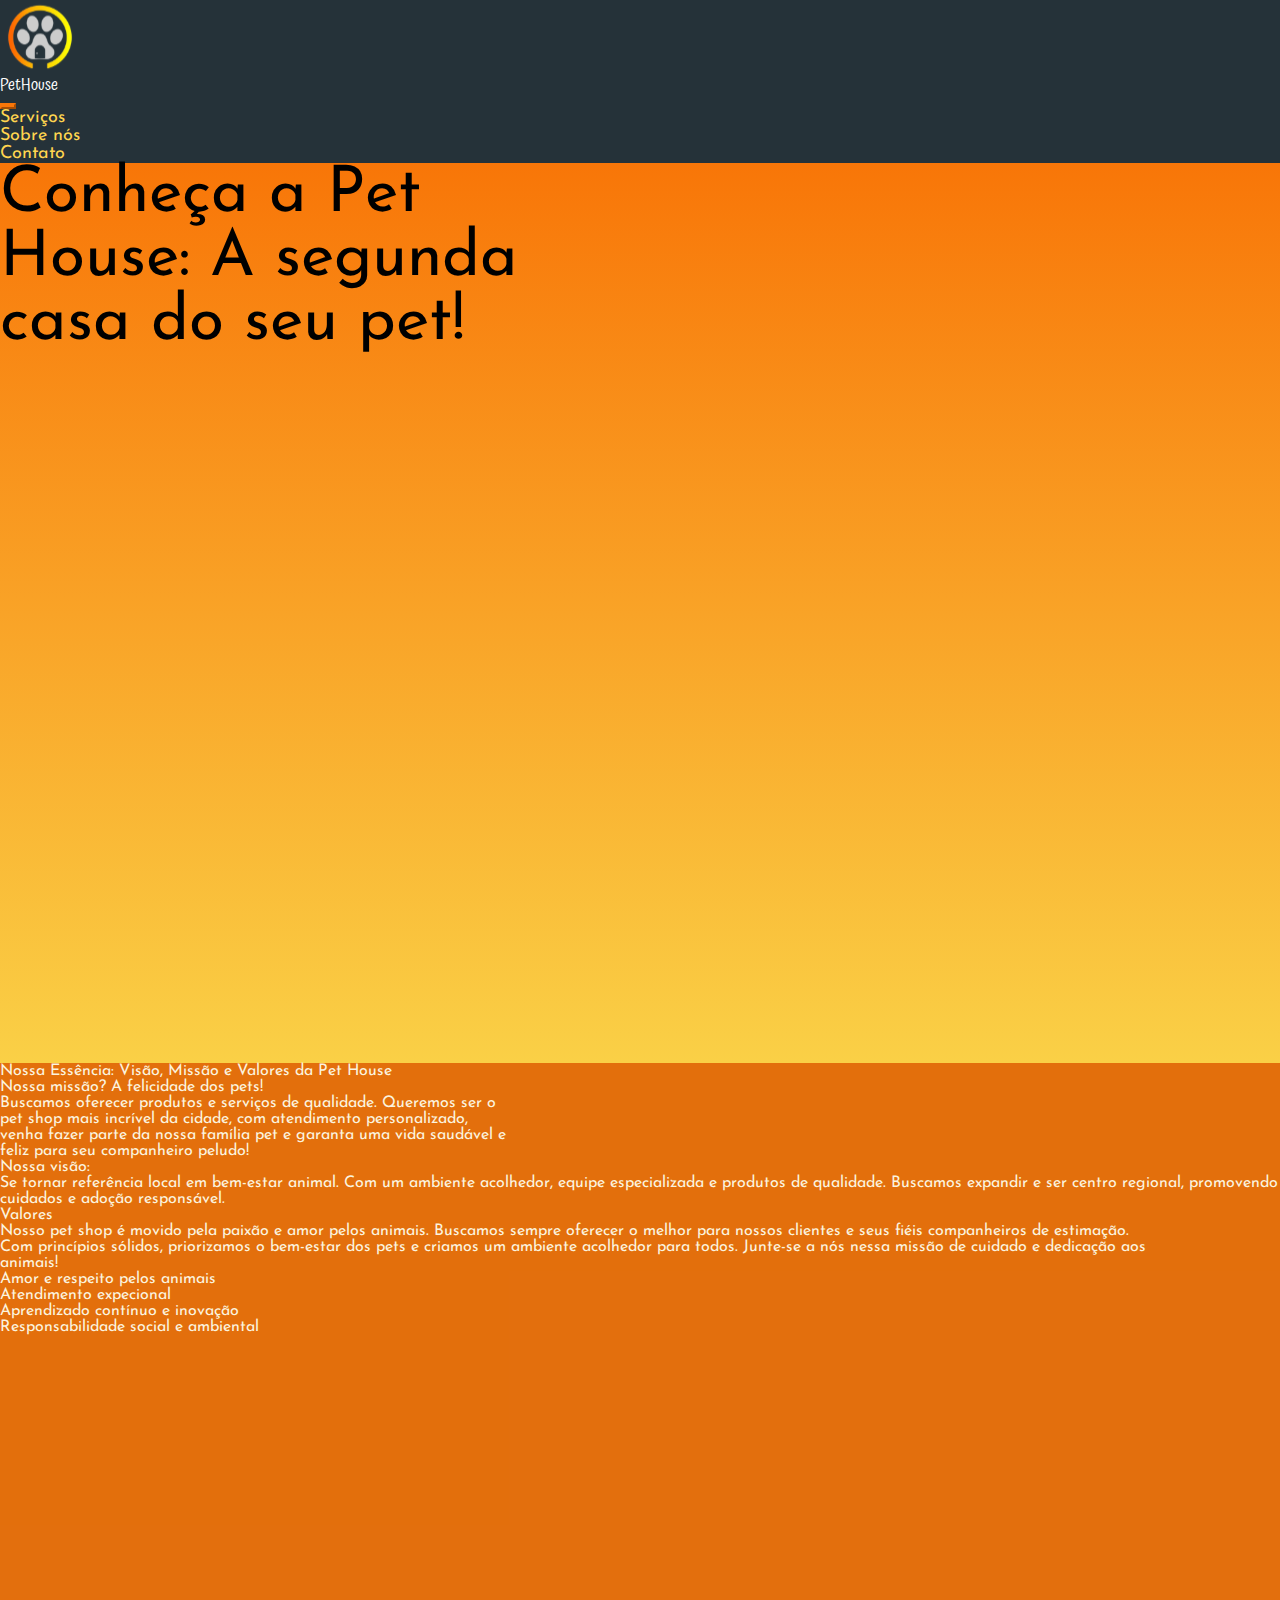
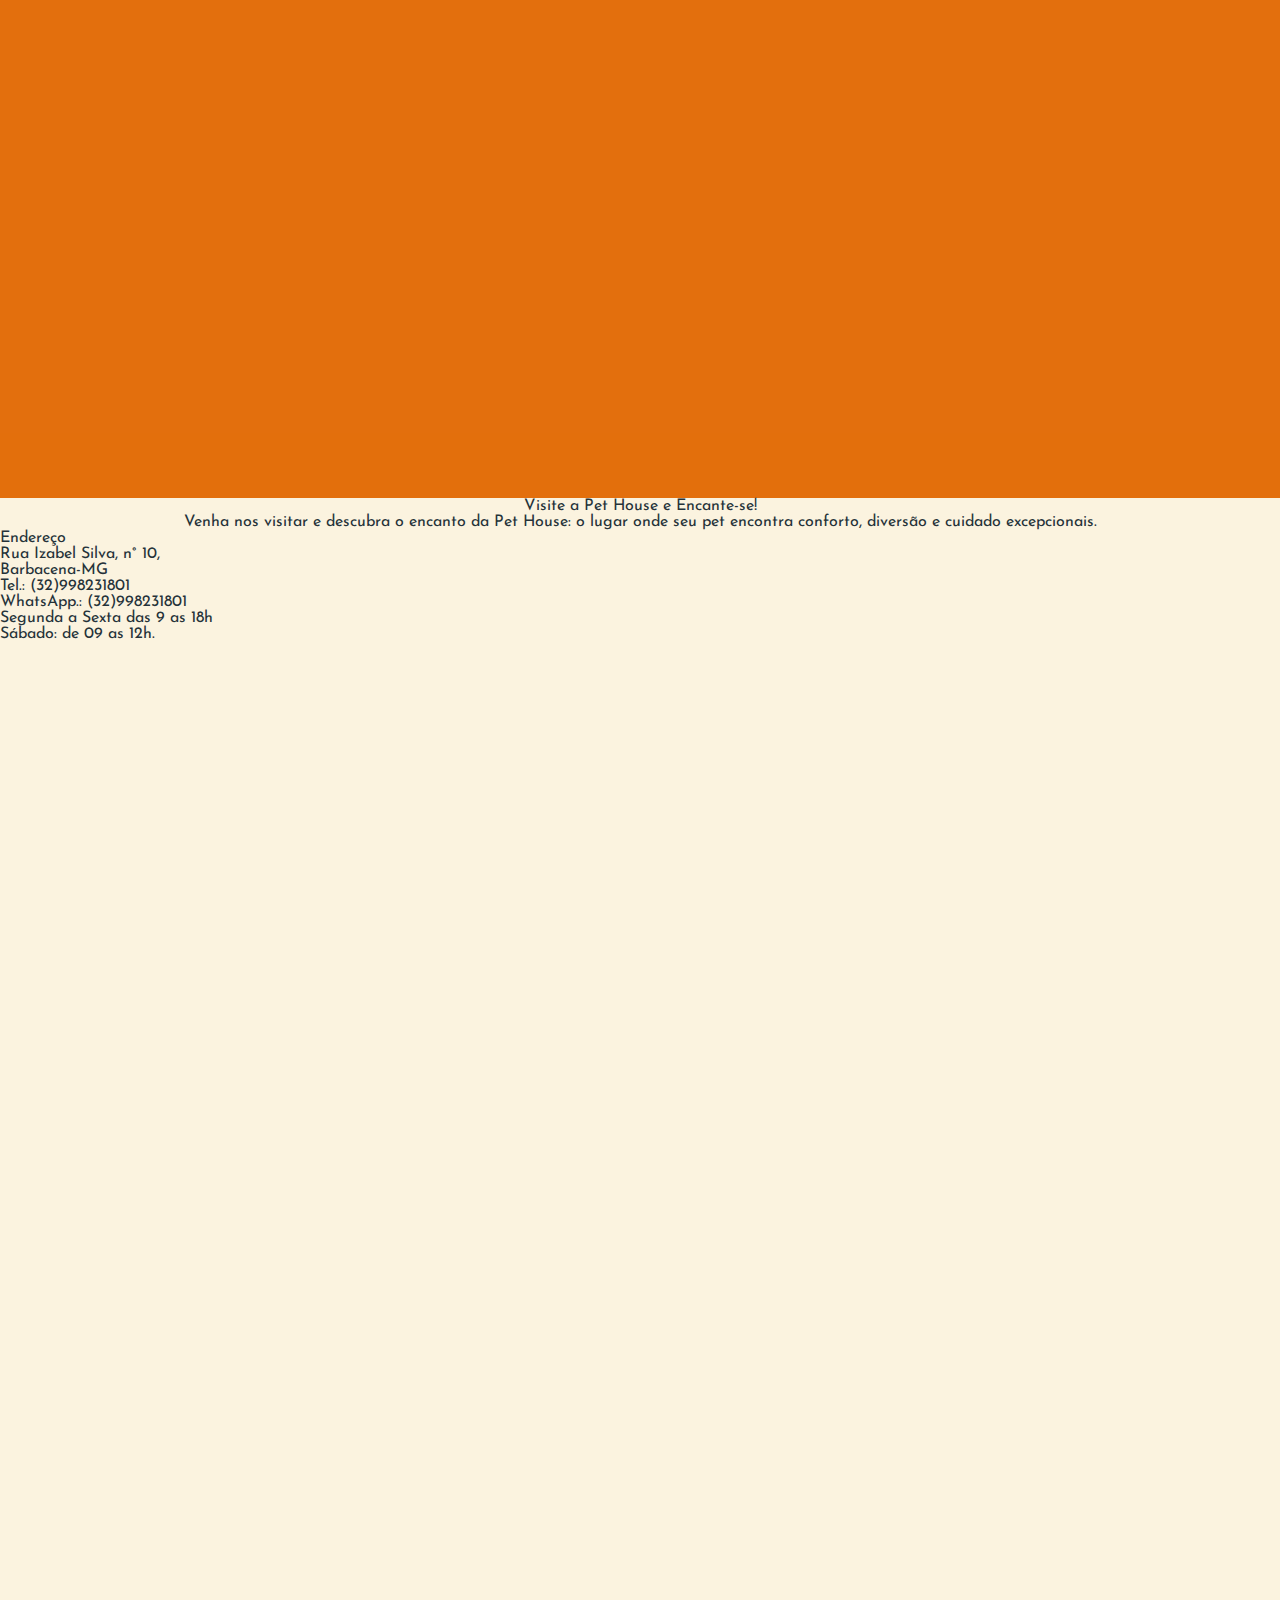
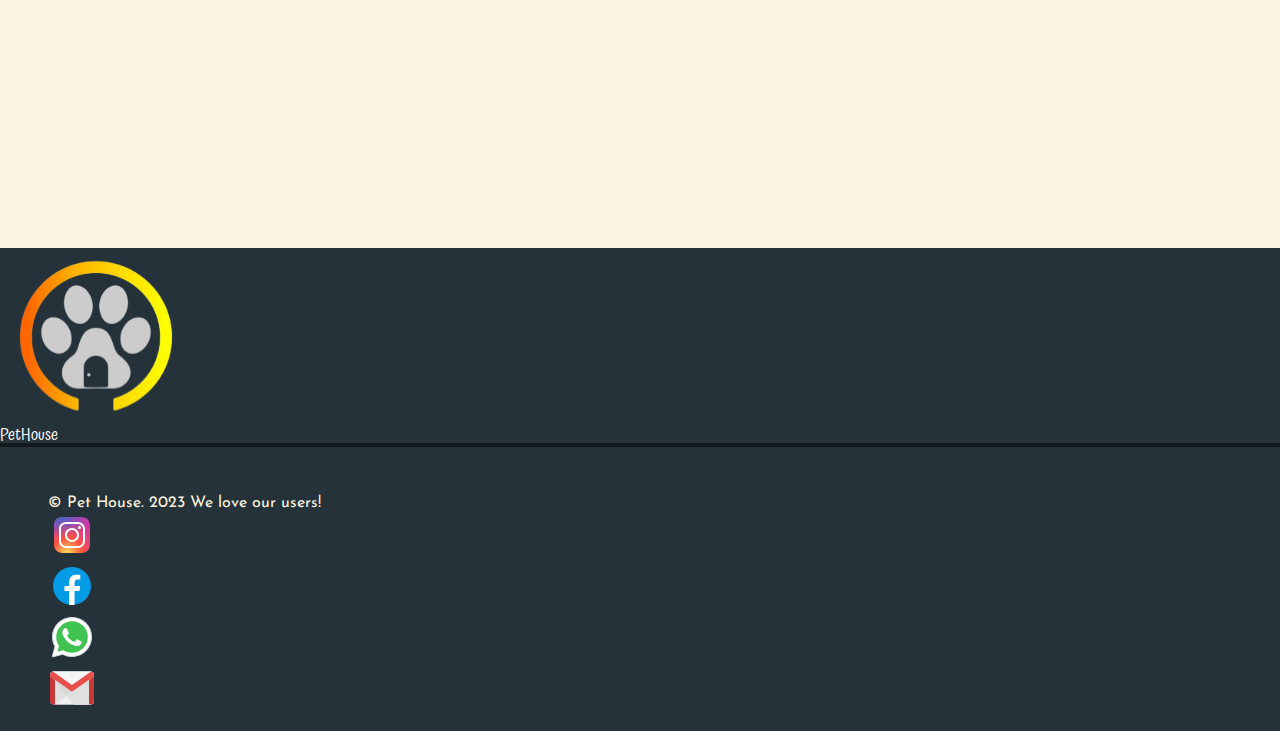
==== commit 514f1160: "Implementado BEM na nomeclatura de classes" ====
--- a/aboutUs.html
+++ b/aboutUs.html
@@ -75,34 +75,35 @@
                 Conheça a Pet House: A segunda casa do seu pet!
             </h1>
             <figure class="m-hero-ab__image img-fluid">
-                <img src="./assets/images/york.png" alt="Cachoro Yorkshire olhando para a esquerda">
+                <!-- <img src="./assets/images/york.png" alt="Cachoro Yorkshire olhando para a esquerda"> -->
             </figure>
         </section>
 
-        <section class="bd-ab bd-values container-fluid my-4 p-5">
-            <h2 class="bd-ab__title bd-values__title fs-1 fw-semibold m-auto pb-5">
+        <section class="bd-ab container-fluid my-4 p-5">
+            <h2 class="bd-ab__title fs-1 fw-semibold m-auto pb-5">
                 Nossa Essência: Visão, Missão e Valores da Pet House
             </h2>
 
             <section class="bd-ab__container row m-auto">
 
                 <article class="bd-ab__mission col">
-                    <h3 class="bd-ab__mission__title  mission-title fs-3 fw-bold mb-4">Nossa missão? A felicidade dos pets!</h3>
-                    <p class="bd-ab__mission__text mission-text fs-5 fw-semibold lh-base">
+
+                    <h3 class="bd-ab__mission__title fs-3 fw-bold mb-4">Nossa missão? A felicidade dos pets!</h3>
+                    <p class="bd-ab__mission__text fs-5 fw-semibold lh-base">
                         Buscamos oferecer produtos e serviços de qualidade. Queremos ser o pet shop mais incrível da cidade, com atendimento personalizado, venha fazer parte da nossa família pet e garanta uma vida saudável e feliz para seu companheiro peludo!
                     </p>
         
         
-                    <h3 class="bd-ab__vision__title mission-title fs-3 fw-bold mt-5 mb-4">Nossa visão:</h3>
-                    <p class="bd-ab__vision__text mission-text fs-5 fw-semibold lh-base">
+                    <h3 class="bd-ab__vision__title fs-3 fw-bold mt-5 mb-4">Nossa visão:</h3>
+                    <p class="bd-ab__vision__text fs-5 fw-semibold lh-base">
                         Se tornar referência local em bem-estar animal. Com um ambiente acolhedor, equipe especializada e produtos de qualidade. Buscamos expandir e ser centro regional, promovendo cuidados e adoção responsável.
                     </p>
                 </article>
                           
 
-                <article class="col bd-ab__values values ms-5">
-                    <h3 class="bd-ab__values__title values-title fs-3 fw-bold mb-4">Valores</h3>
-                    <p class="bd-ab__values__text values-text fs-5 fw-semibold lh-base">
+                <article class="bd-ab__values col ms-5">
+                    <h3 class="bd-ab__values__title fs-3 fw-bold mb-4">Valores</h3>
+                    <p class="bd-ab__values__text fs-5 fw-semibold lh-base">
                         Nosso pet shop é movido pela paixão e amor pelos animais. Buscamos sempre oferecer o melhor para nossos clientes e seus fiéis companheiros de estimação. Com princípios sólidos, priorizamos o bem-estar dos pets e criamos um ambiente acolhedor para todos. Junte-se a nós nessa missão de cuidado e dedicação aos animais!
                     </p>
 
@@ -132,17 +133,17 @@
         </section>
         
         <section class="bd-visit p-5">
-            <h2 class="bd-visit__title visit__title fs-1 my-5 fw-bold">Visite a Pet House e Encante-se!</h2>
-            <h3 class="bd-visit__sub-title visit__sub-title fs-3 my-5 lh-lg">
+            <h2 class="bd-visit__title fs-1 my-5 fw-bold">Visite a Pet House e Encante-se!</h2>
+            <h3 class="bd-visit__sub-title  fs-3 my-5 lh-lg">
                 Venha nos visitar e descubra o encanto da Pet House: o lugar onde seu pet encontra conforto, diversão e cuidado excepcionais.
             </h3>
 
-            <section class="bd-visit__addr visit__addr row mx-auto p-5">
+            <section class="bd-visit__addr row mx-auto p-5">
                 <article class="col">
 
-                    <p class="bd-visit__addr__title  addr-title fs-4  fw-bold my-5">Endereço</p>
-
-                    <address class="bd-visit__addr__text  addr-text fs-5 lh-lg ">
+                    <p class="bd-visit__addr__title fs-4  fw-bold my-5">Endereço</p>
+
+                    <address class="bd-visit__addr__text  fs-5 lh-lg ">
 
                         
                         Rua Izabel Silva, n° 10,<br>
@@ -156,7 +157,7 @@
                     </address>
                 </article>
 
-                <article class="col bd-visit__addr__map addr-map">
+                <article class="col bd-visit__addr__map">
                     <iframe src="https://www.google.com/maps/embed?pb=!1m18!1m12!1m3!1d3719.398756589831!2d-43.785403425496376!3d-21.216030580480574!2m3!1f0!2f0!3f0!3m2!1i1024!2i768!4f13.1!3m3!1m2!1s0xa220704f5a28ef%3A0x1d7530465c3b9f30!2sR.%20Isabel%20Silva%2C%2010%20-%20S%C3%A3o%20Jorge%2C%20Barbacena%20-%20MG%2C%2036202-068!5e0!3m2!1spt-BR!2sbr!4v1691179722410!5m2!1spt-BR!2sbr" width="700" height="500" style="border:0;" allowfullscreen="" loading="lazy" referrerpolicy="no-referrer-when-downgrade"></iframe>
                 </article>
             </section>
--- a/assets/styles/about.css
+++ b/assets/styles/about.css
@@ -3,42 +3,41 @@
     background: linear-gradient( #F87608,#FAD046);
 }
 
-.m-hero-ab__image{
-    width: 50rem;
-    height: 100vh;
-    background-image: url("/assets/images/york.png");
-    background-size:cover;
-
-}
-
 .m-hero-ab__title{
 
     font-family: 'Josefin Sans', sans-serif;
     width: 48vw;
     font-size: 64px;
 }
-
-.bd-values{
+.m-hero-ab__image{
+    width: 100vw;
+    height: 100vh;
+    /* background-image: url("/assets/images/york.png");
+    background-size:cover; */
+
+}
+
+.bd-ab{
     color: #FBF3DF;
     height: 115vh;
     background-color: #f87608e6;
     
 }
-.bd-values__title{
+.bd-ab__title{
     font-family: 'Josefin Sans', sans-serif;
     width: 52vw;
     
 }
 
-.mission-title, .mission-text, .values-title, .values-text, .list li{
+.bd-ab__mission__title, .bd-ab__mission__text, .bd-ab__values__title, .bd-ab__values__text, .bd-ab__vision__title,.bd-ab__vision__text, .list li{
     font-family: 'Josefin Sans', sans-serif;
    
 }
-.mission-text, .values-text{
+.bd-ab__mission__text, .bd-ab__values__text{
     width: 40vw;
 }
 
-.values p{
+.bd-ab__values p{
     width: 90%;
 }
 
@@ -47,19 +46,19 @@
     height: 150vh;
 }
 
-.col .title-addr, .col address{
+.col .bd-visit__addr__title .col address{
     width: 30vw;
 }
 
-.visit__title, .visit__sub-title{
+.bd-visit__title,.bd-visit__sub-title{
     text-align: center;
 }
-.visit__title, .visit__sub-title,.addr-title, .addr-text{
+.bd-visit__title, .bd-visit__sub-title, .bd-visit__addr__title, .bd-visit__addr__text {
     font-family: 'Josefin Sans', sans-serif;
     color: #253239;
 
 }
-.img-mobile{
+.bd-ab__values__image-mobile{
     display: none;
 }
 
@@ -81,16 +80,17 @@
         margin: 1rem !important;
     }
     .m-hero-ab__image{
-        width: 100%;
+        max-width: 100%;
         height: 40%;
     
     }
-    .bd-values{
+    .bd-ab{
         height: 240vh;
         padding: 1rem !important;
         
     }
-    .bd-values__title{
+
+    .bd-ab__title {
         
         width: 90vw;
         padding-top: 1rem;
@@ -98,21 +98,22 @@
         line-height: 2.5rem;
         
     }
-    .mission-text, .values-text{
+    .bd-ab__mission__text, .bd-ab__values__text{
         width: 85vw;
         
     }
-    .values{
+    .bd-ab__values{
         margin-top: 1rem;
         margin-left: 0 !important;
     }
-    .values-title{
+    .bd-ab__values__title{
         margin-top: 1rem;
     }
-    .values p{
+    .bd-ab__values__text{
         width: 100%;
     }
-    .img-mobile{
+
+    .bd-ab__values__image-mobile{
         display:block;
         position: relative;
         width: 15rem;
@@ -121,45 +122,54 @@
         background-size:cover;
         margin: auto;
     }
-    .visit__addr{
+
+   
+    .bd-visit{
+        padding: 1rem !important;
+        height: 250vh;
+    }
+    .bd-visit__addr col{
         padding: 0 !important;
        
     }
-    .visit__addr col{
+    .bd-visit__title , .bd-visit__sub-title{
+        text-align: left;
+    }
+
+    .bd-visit__title{
+        
+        font-size: 3rem !important;
+        line-height: 5rem;
+    }
+
+    .bd-visit__sub-title
+    {
+        font-size: 1.75rem !important;
+    }
+
+    .bd-visit__addr{
         padding: 0 !important;
        
     }
-    .visit__title, .visit__sub-title{
-        text-align: left;
-    }
-    .visit__title{
-        
-        font-size: 3rem !important;
-        line-height: 5rem;
-    }
-    .visit__sub-title{
-        font-size: 1.75rem !important;
-    }
-    .bd-visit{
-        padding: 1rem !important;
-        height: 250vh;
-    }
-    .col .title-addr, .col address{
+    
+    .col .bd-visit__addr__text {
         width: 100vw;
         
     }
-    .addr-title{
+
+    .bd-visit__addr__title{
         text-align: center;
         font-size: 1.7rem !important;
     }
-    .addr-text{
+    .bd-visit__addr__text{
         font-size: 1.5rem !important;
         margin-bottom: 5rem;
     }
-    .addr-map{
+
+    .bd-visit__addr__map{
         padding: .75rem !important;
     }
-    .addr-map iframe{
+    .bd-visit__addr__map iframe{
         width: 100%;
         height: 100vh;
     }
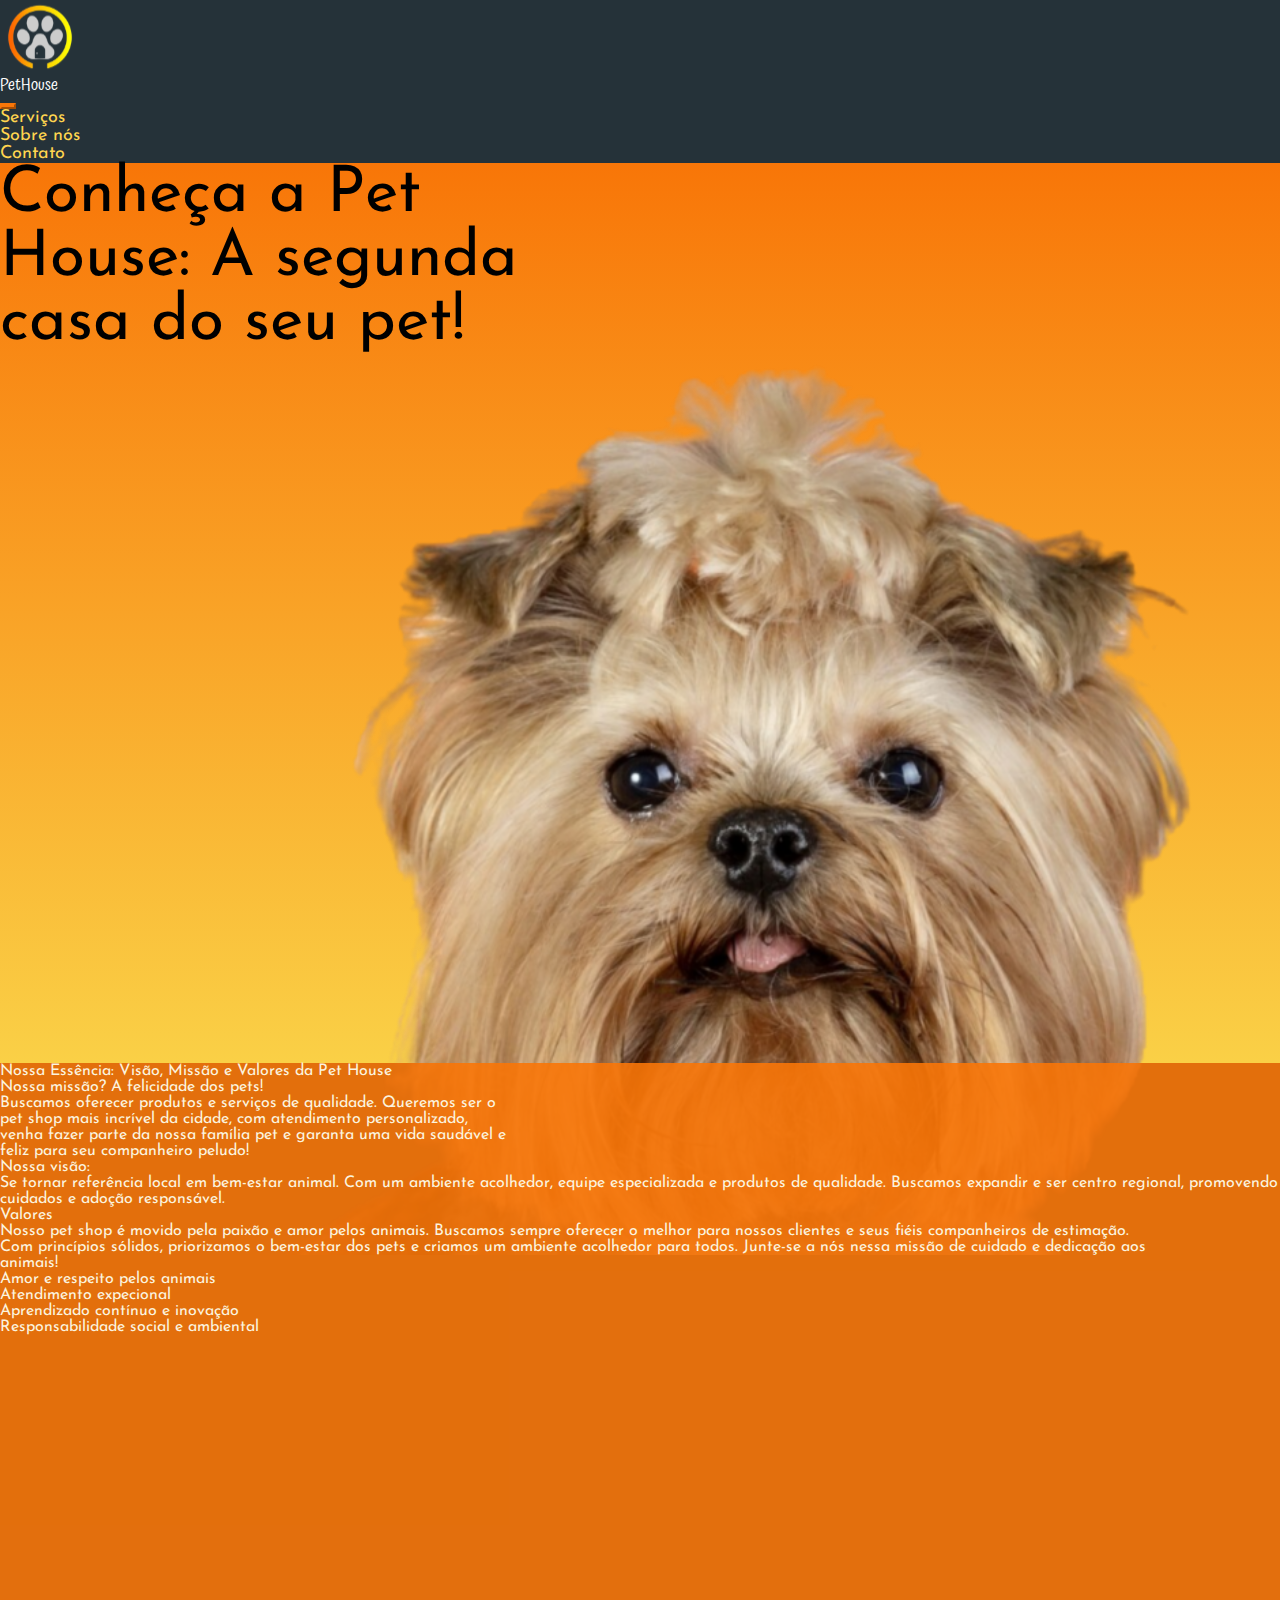
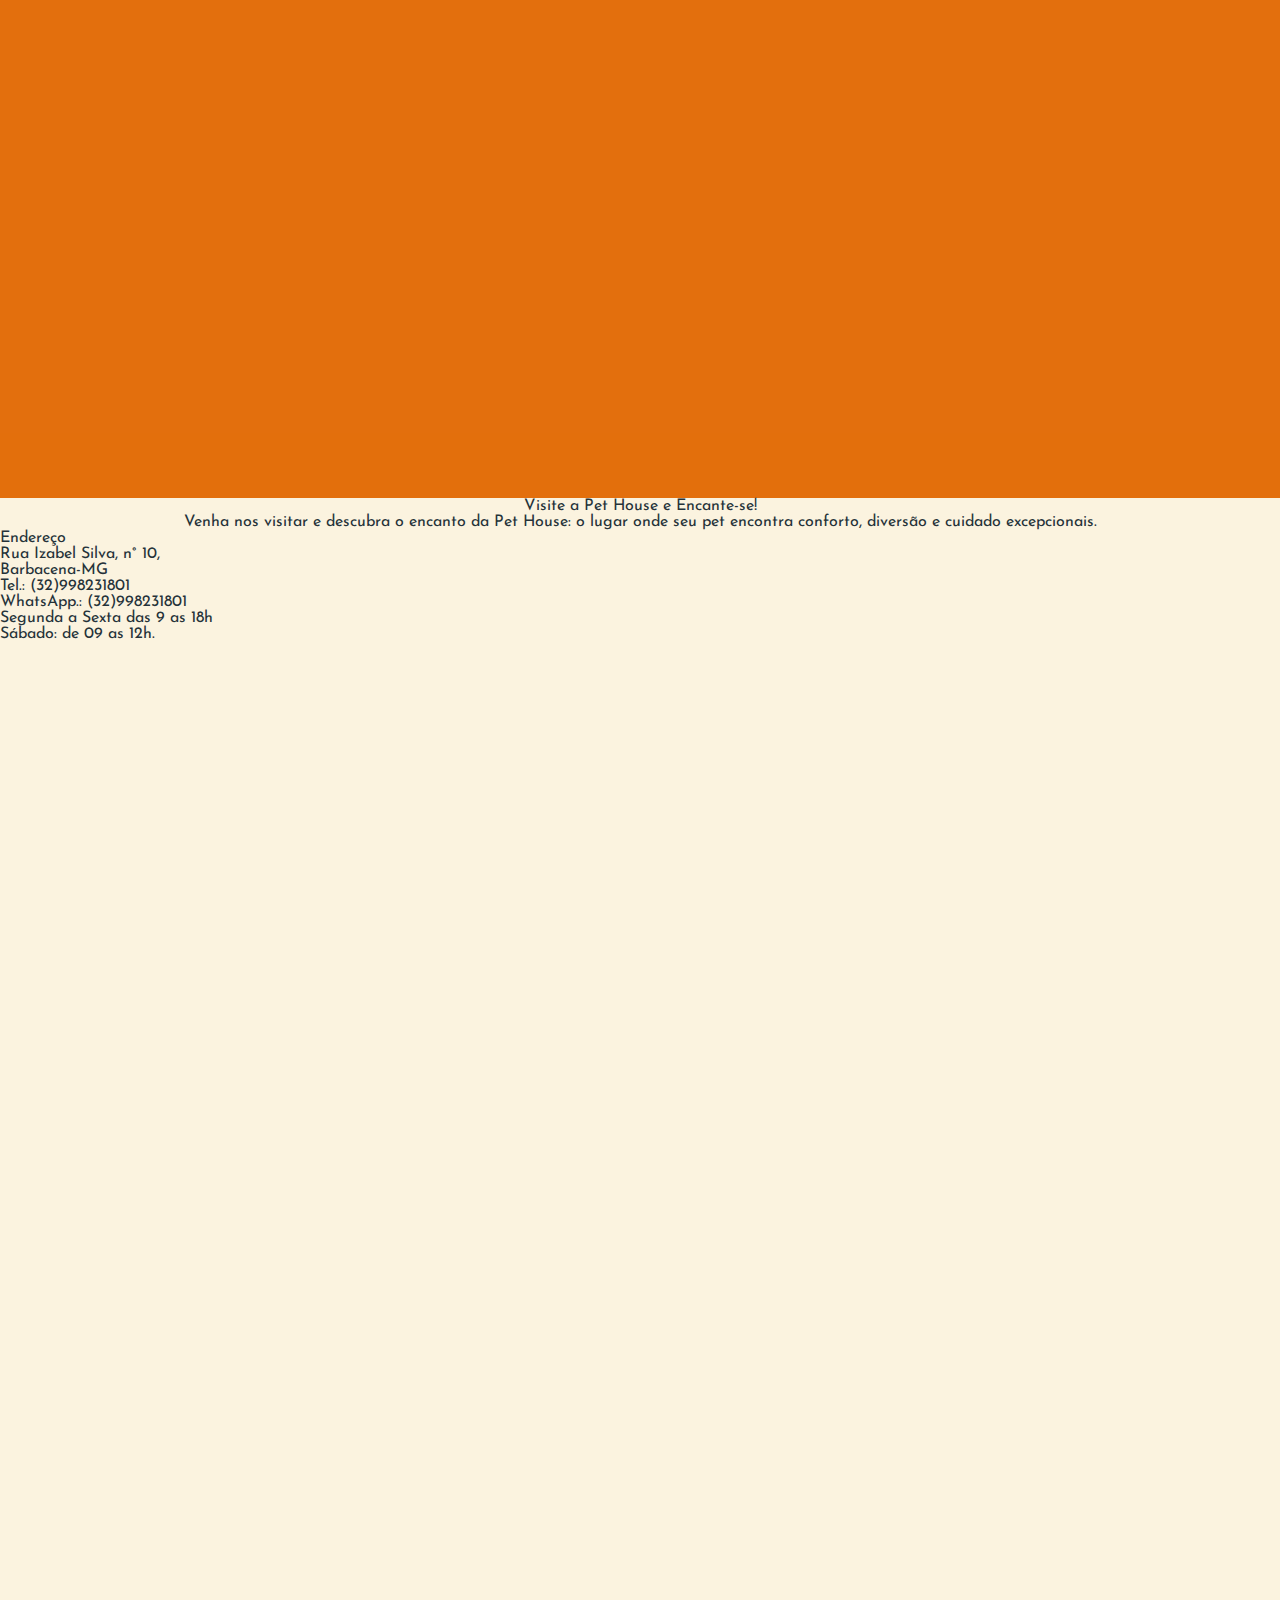
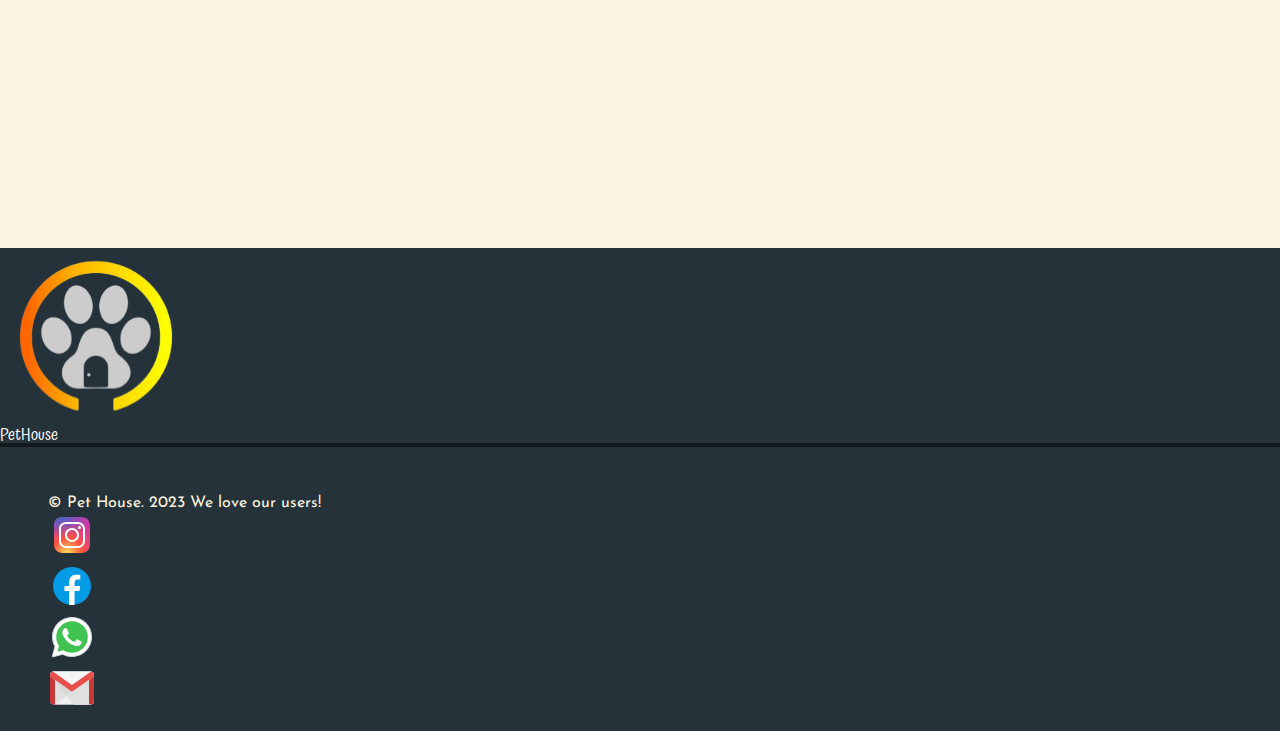
==== commit 4157017a: "Removido Media Queries desnecessárias." ====
--- a/aboutUs.html
+++ b/aboutUs.html
@@ -125,9 +125,8 @@
                         </li>
                     </ol>
                 </article>
-                <figure class="img-fluid bd-ab__values__image-mobile">
-                    <!-- <img src="" alt=""> -->
-                </figure>
+                <div class="img-fluid bd-ab__values__image-mobile">
+                </div>
             </section>
   
         </section>
--- a/assets/styles/about.css
+++ b/assets/styles/about.css
@@ -12,8 +12,8 @@
 .m-hero-ab__image{
     width: 100vw;
     height: 100vh;
-    /* background-image: url("/assets/images/york.png");
-    background-size:cover; */
+    background-image: url("/assets/images/york.png");
+    background-size:cover;
 
 }
 
@@ -72,6 +72,7 @@
         flex-direction: column;
         padding: 0;
     }
+
     .m-hero-ab__title{
         font-size: 52px !important;
         margin: auto;
@@ -79,13 +80,15 @@
         line-height: 4.75rem;
         margin: 1rem !important;
     }
+
     .m-hero-ab__image{
         max-width: 100%;
         height: 40%;
     
     }
     .bd-ab{
-        height: 240vh;
+        min-height: 125rem;
+        max-height: 127rem;
         padding: 1rem !important;
         
     }
@@ -103,6 +106,8 @@
         
     }
     .bd-ab__values{
+
+        /* width: 100%; */
         margin-top: 1rem;
         margin-left: 0 !important;
     }
@@ -114,19 +119,21 @@
     }
 
     .bd-ab__values__image-mobile{
+        padding: 0;
         display:block;
-        position: relative;
-        width: 15rem;
-        height: 20rem;
+        /* position: relative; */
+        min-width: 24rem;
+        min-height: 25rem;
         background-image: url("/assets/images/family-dog.svg");
-        background-size:cover;
-        margin: auto;
+        background-size:100% 100%;
+        background-repeat: no-repeat;
+        margin: 0;
     }
 
    
     .bd-visit{
         padding: 1rem !important;
-        height: 250vh;
+        min-height: 135rem;
     }
     .bd-visit__addr col{
         padding: 0 !important;
@@ -175,52 +182,23 @@
     }
 }
 
-
-@media screen and (max-width:430px){
-    .bd-values{
-        height: 200vh;
+@media screen and (min-width:500px) and (max-width:970px){
+
+    .bd-ab{
+        min-height: 100rem;
         
     }
     .bd-visit{
-        
-        height: 250vh;
-    }
-}
-@media screen and (max-width:415px) and (max-height:740px){
-    .bd-values{
-        height: 250vh;
-        
-    }
-    .bd-visit{
-        
-        height: 270vh;
-    }
-}
-
-
-@media screen and (max-width:390px){
-    .bd-values{
-        height: 230vh;
-        
-    }
-    .bd-visit{
-        
-        height: 270vh;
-    }
-}
-
-@media screen and (max-width:380px) and (max-height:760px){
-    .bd-values{
-        height: 290vh;
-        
-    }
-    .bd-visit{
-        
-        height: 300vh;
-    }
-}
-
-
-
-
-
+        min-height: 120rem;
+    }
+    .bd-visit__addr__text{
+        margin-left: 30%;
+    }
+}
+
+
+
+
+
+
+
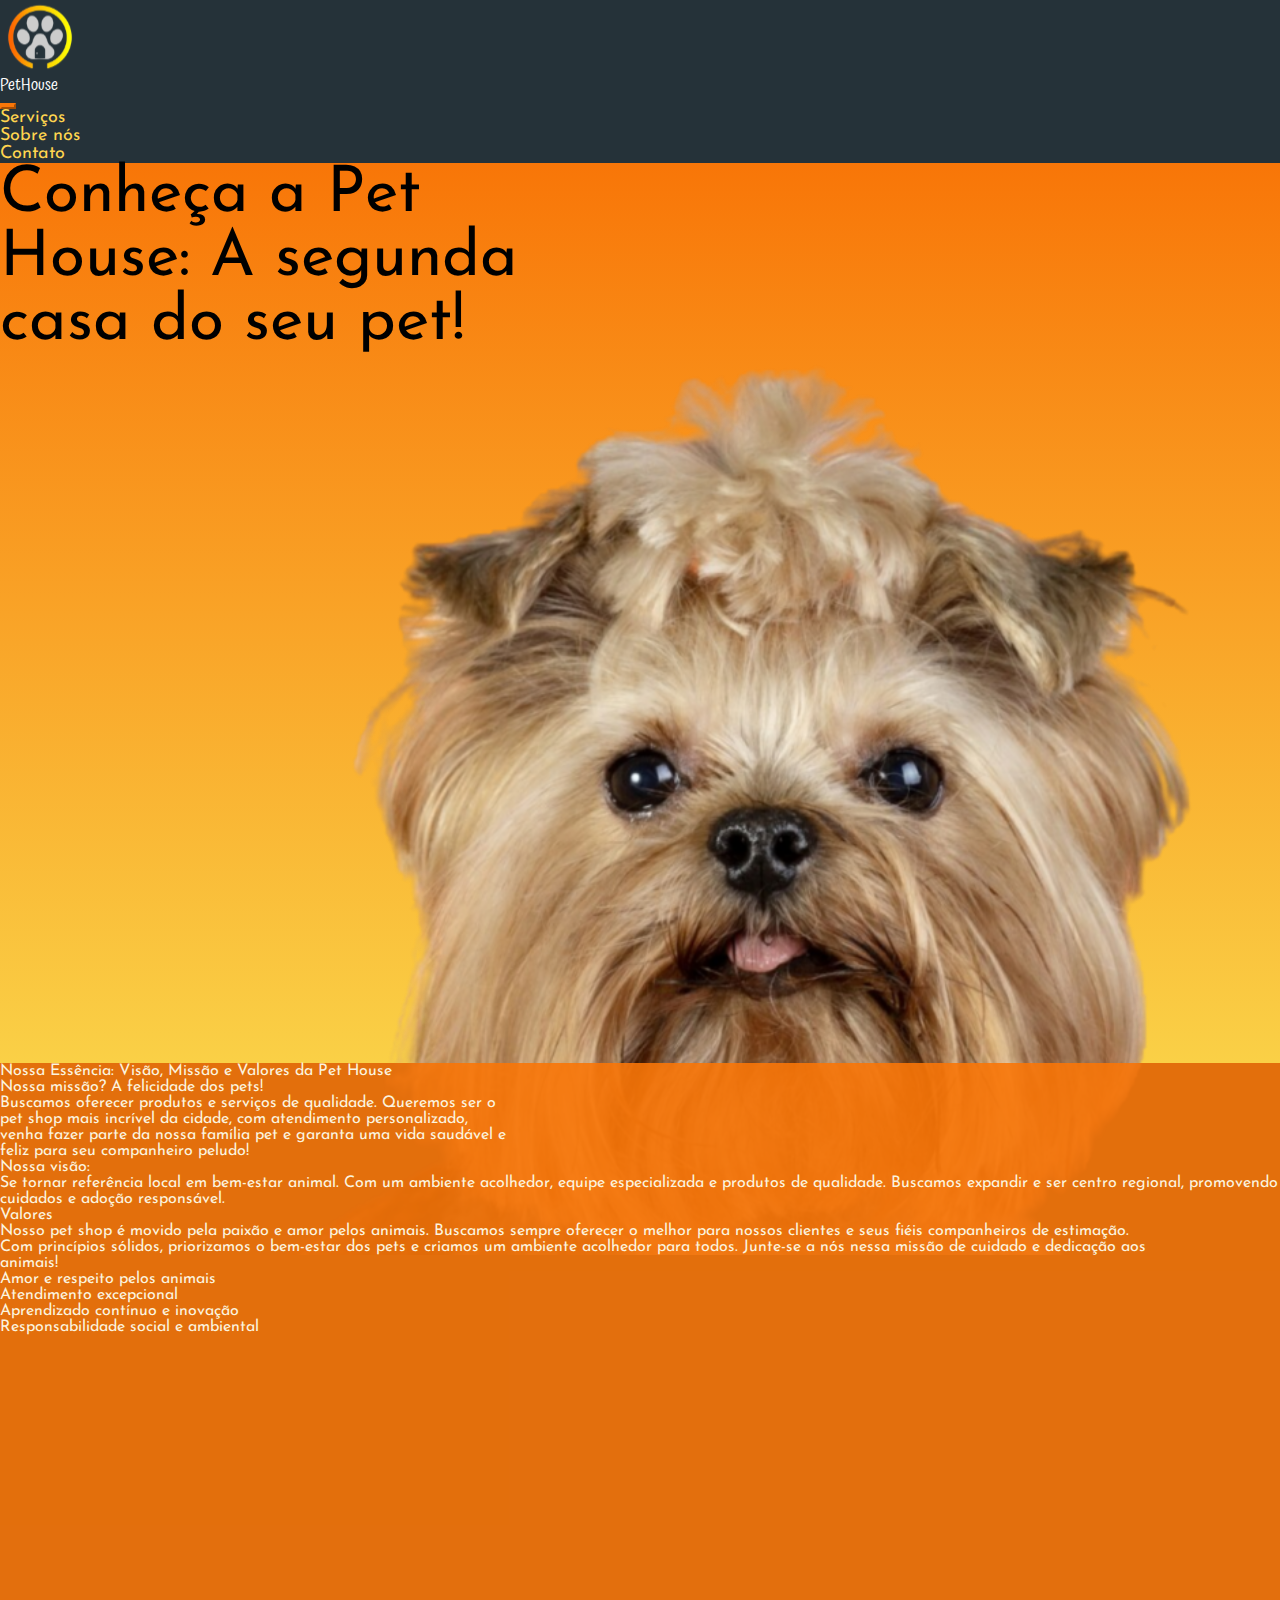
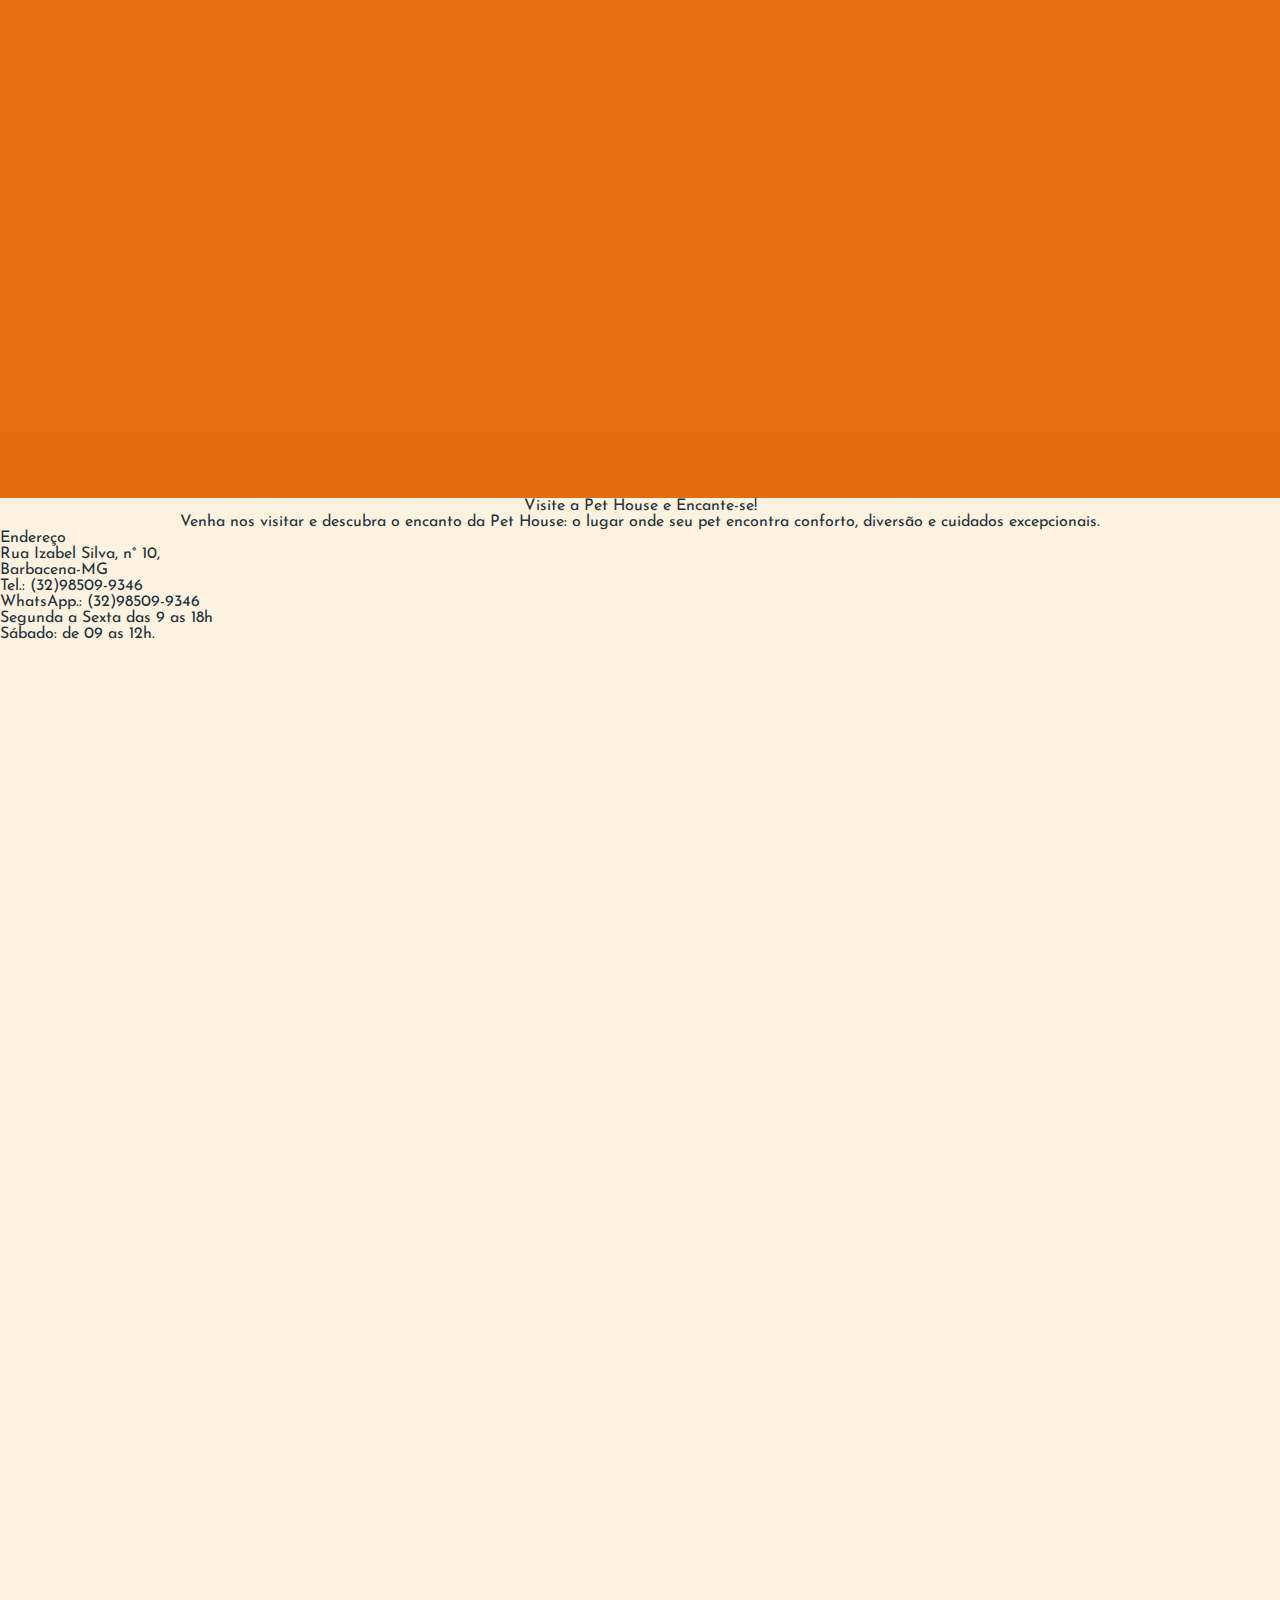
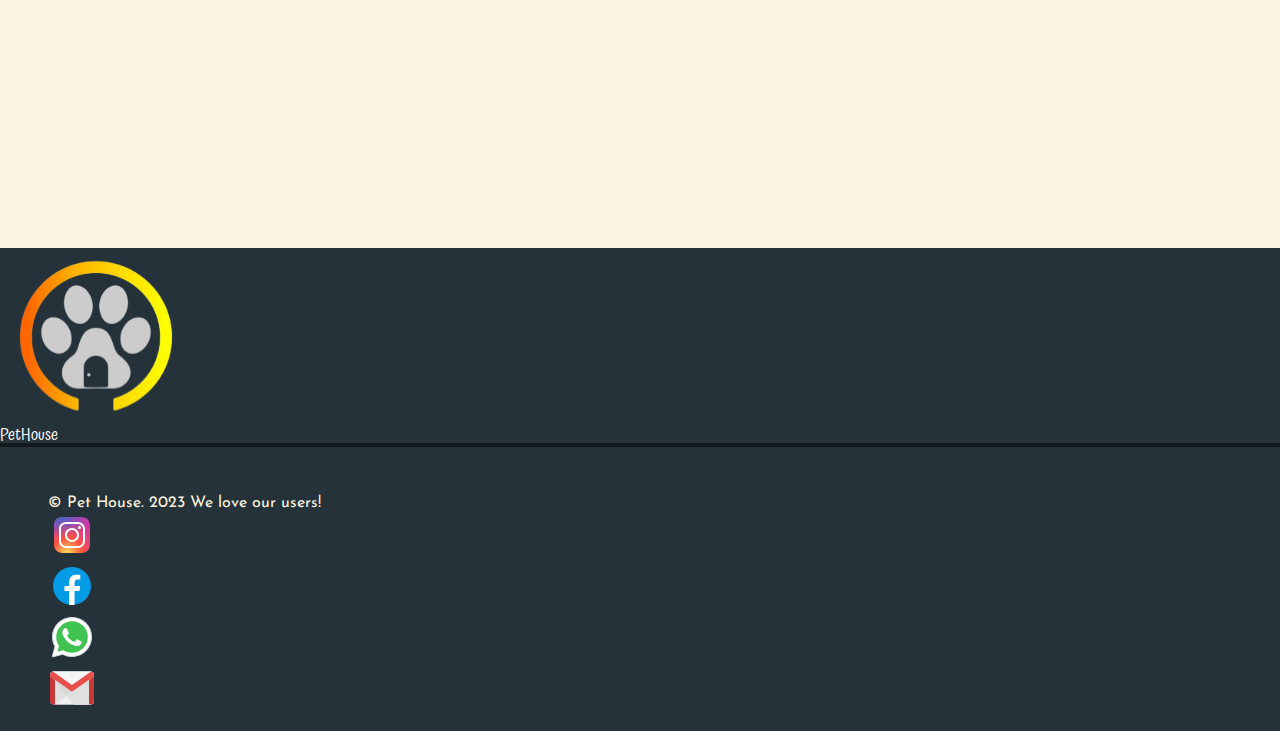
==== commit c173810f: "Corrigido informações de contato." ====
--- a/aboutUs.html
+++ b/aboutUs.html
@@ -18,6 +18,7 @@
     <link rel="preconnect" href="https://fonts.googleapis.com">
     <link rel="preconnect" href="https://fonts.gstatic.com" crossorigin>
     <link href="https://fonts.googleapis.com/css2?family=Atma:wght@700&family=Josefin+Sans:ital,wght@0,100;0,200;0,300;0,400;0,500;0,600;0,700;1,100;1,200;1,300;1,400;1,500;1,600;1,700&display=swap" rel="stylesheet">
+    <link rel="shortcut icon" href="./assets/images/logo.svg">
     
     <title>Sobre nós</title>
 </head>
@@ -113,7 +114,7 @@
                         </li>
 
                         <li class="list-group-item mb-4">
-                            Atendimento expecional
+                            Atendimento excepcional
                         </li>
 
                         <li class="list-group-item mb-4">
@@ -134,7 +135,7 @@
         <section class="bd-visit p-5">
             <h2 class="bd-visit__title fs-1 my-5 fw-bold">Visite a Pet House e Encante-se!</h2>
             <h3 class="bd-visit__sub-title  fs-3 my-5 lh-lg">
-                Venha nos visitar e descubra o encanto da Pet House: o lugar onde seu pet encontra conforto, diversão e cuidado excepcionais.
+                Venha nos visitar e descubra o encanto da Pet House: o lugar onde seu pet encontra conforto, diversão e cuidados excepcionais.
             </h3>
 
             <section class="bd-visit__addr row mx-auto p-5">
@@ -147,8 +148,8 @@
                         
                         Rua Izabel Silva, n° 10,<br>
                         Barbacena-MG<br>
-                        Tel.: (32)998231801<br>
-                        WhatsApp.: (32)998231801<br>
+                        Tel.: (32)98509-9346<br>
+                        WhatsApp.: (32)98509-9346<br>
                         Segunda a Sexta das 9 as 18h<br>
                         Sábado: de 09 as 12h.<br>
                         
--- a/assets/styles/style.css
+++ b/assets/styles/style.css
@@ -2,7 +2,6 @@
 
 
 @import url('https://fonts.googleapis.com/css2?family=Josefin+Sans:ital,wght@0,100;0,200;0,300;0,400;0,500;0,600;0,700;1,100;1,200;1,300;1,400;1,500;1,600;1,700&display=swap');
-
 
 
 /* Seguir Metologia BEM */
@@ -330,29 +329,18 @@
     
     .m-hero__figure{
         
-        height: 100vh;
-        /* flex:1; */
-
-        
-    }
-    
+        min-height: 40rem;
+        min-width: 100vw;
+        background-image: url('/assets/images/cachorro-principal.png');
+        background-size: contain;
+        background-repeat: no-repeat;
+
+
+
+        
+    }
     .m-hero__figure__image{
-        
-        position: relative;
-        top: auto;
-        right:auto;
-        
-
-        margin-left: 1rem;
-        
-        min-width: 100vw;
-        max-width: 400vw;
-
-        min-width: 35vh;
-        max-height: 75vh;
-
-        margin-bottom: -27.45rem;
-      
+        display: none;
     }
 
     .sub-pg-hero{
@@ -400,6 +388,7 @@
     .bd-content__sub-service__list{
     
         list-style-image:none;
+
         display: flex;
         flex-direction: column;
         align-items: start;
@@ -431,10 +420,11 @@
         width: 100%;
         padding: 1rem;
         
+        
     }
 
     .bd-content__figure__image{
-        margin-left: 30%;
+        margin-left: 5rem;
         min-height: 20vh;
         max-height: 65vh;
     }
@@ -470,17 +460,20 @@
     .bd-sub__preview {
         min-width: 70%;
         max-width: 100%;
+
         display: grid !important;
-        gap: 0px !important;
+        gap: 2rem !important;
         grid-template-columns: repeat(2,100%) !important;
         grid-auto-flow: column !important;
+
         overflow: auto hidden !important;
     }
     
     .bd-sub__preview__serv{
-    
-        width: 90vw;
-        height: 70vh;
+        
+        margin: 0 auto;
+        max-width: 100%;
+        max-height: 85vh;
     
         background-color: #253235;
         color: #FBF3DF;
@@ -490,7 +483,7 @@
     .bd-sub__preview__image{
     
         max-width: 100%;
-        height: 30vh;
+        max-height: 300px;
     
         border-radius: 20px 20px 0 0;
         border: #253239 solid 2px;
@@ -519,6 +512,7 @@
     .bd-brands__title{
         
         font-size: 48px;
+        margin: 1rem 0;
     
     }
     
@@ -527,25 +521,40 @@
 
         font-size: 1.25rem;
 
-        width: 100%;
+        max-width: 100%;
         line-height: 1.95rem;
     
     }
     
     .bd-brands__figures{
 
-        width: 100%;
+        max-width: 100%;
+
         display: grid !important;
         justify-content: stretch !important;
-        gap: 0px !important;
+        gap: 0 !important;
         grid-template-columns: repeat(6,1fr) !important;
         grid-auto-flow: column !important;
         column-gap: 2rem !important;
+
         overflow: auto hidden !important;
 
         margin: 5rem auto 3rem !important;
-        
+        border-radius: 10rem;
+        background-color: #f8740877;
+        
+        
+    }
+    .bd-brands__figure{
+        background-color: #fbf3df91 ;
+        border-radius: 3rem;
+        padding: .2rem;
+    }
+
+    .bd-brands__figure:first-child{
+        padding: 1rem;
     }
     
 
 } 
+
--- a/assets/styles/about.css
+++ b/assets/styles/about.css
@@ -63,19 +63,21 @@
 }
 
 @media screen and (max-width:976px){
-
+    html, body{
+        overflow-x: hidden;
+    }
     .logo__text{
         display: none;
     }
 
     .m-hero-ab{
         flex-direction: column;
-        padding: 0;
+        padding: 0 !important;
     }
 
     .m-hero-ab__title{
         font-size: 52px !important;
-        margin: auto;
+        /* margin: auto; */
         width: 95vw;
         line-height: 4.75rem;
         margin: 1rem !important;
@@ -86,6 +88,7 @@
         height: 40%;
     
     }
+
     .bd-ab{
         min-height: 125rem;
         max-height: 127rem;
@@ -107,7 +110,6 @@
     }
     .bd-ab__values{
 
-        /* width: 100%; */
         margin-top: 1rem;
         margin-left: 0 !important;
     }
@@ -121,7 +123,6 @@
     .bd-ab__values__image-mobile{
         padding: 0;
         display:block;
-        /* position: relative; */
         min-width: 24rem;
         min-height: 25rem;
         background-image: url("/assets/images/family-dog.svg");
